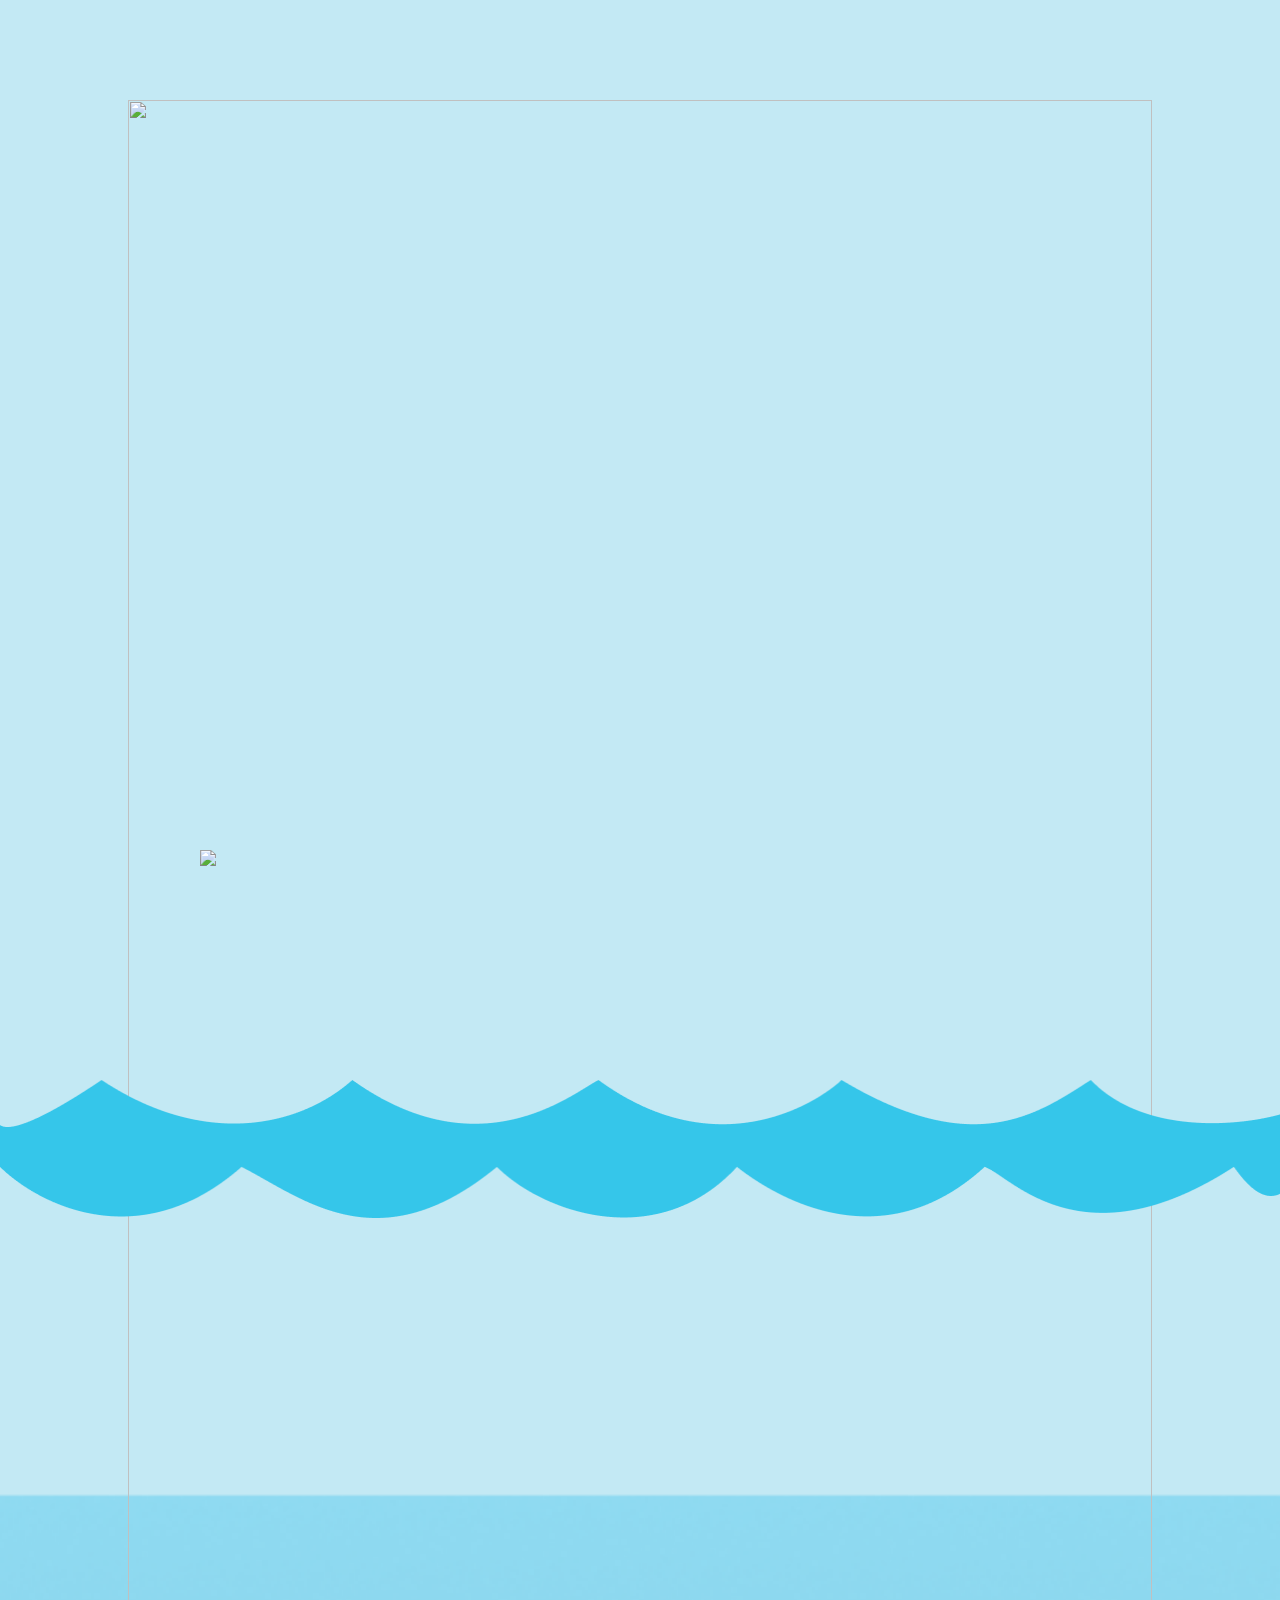
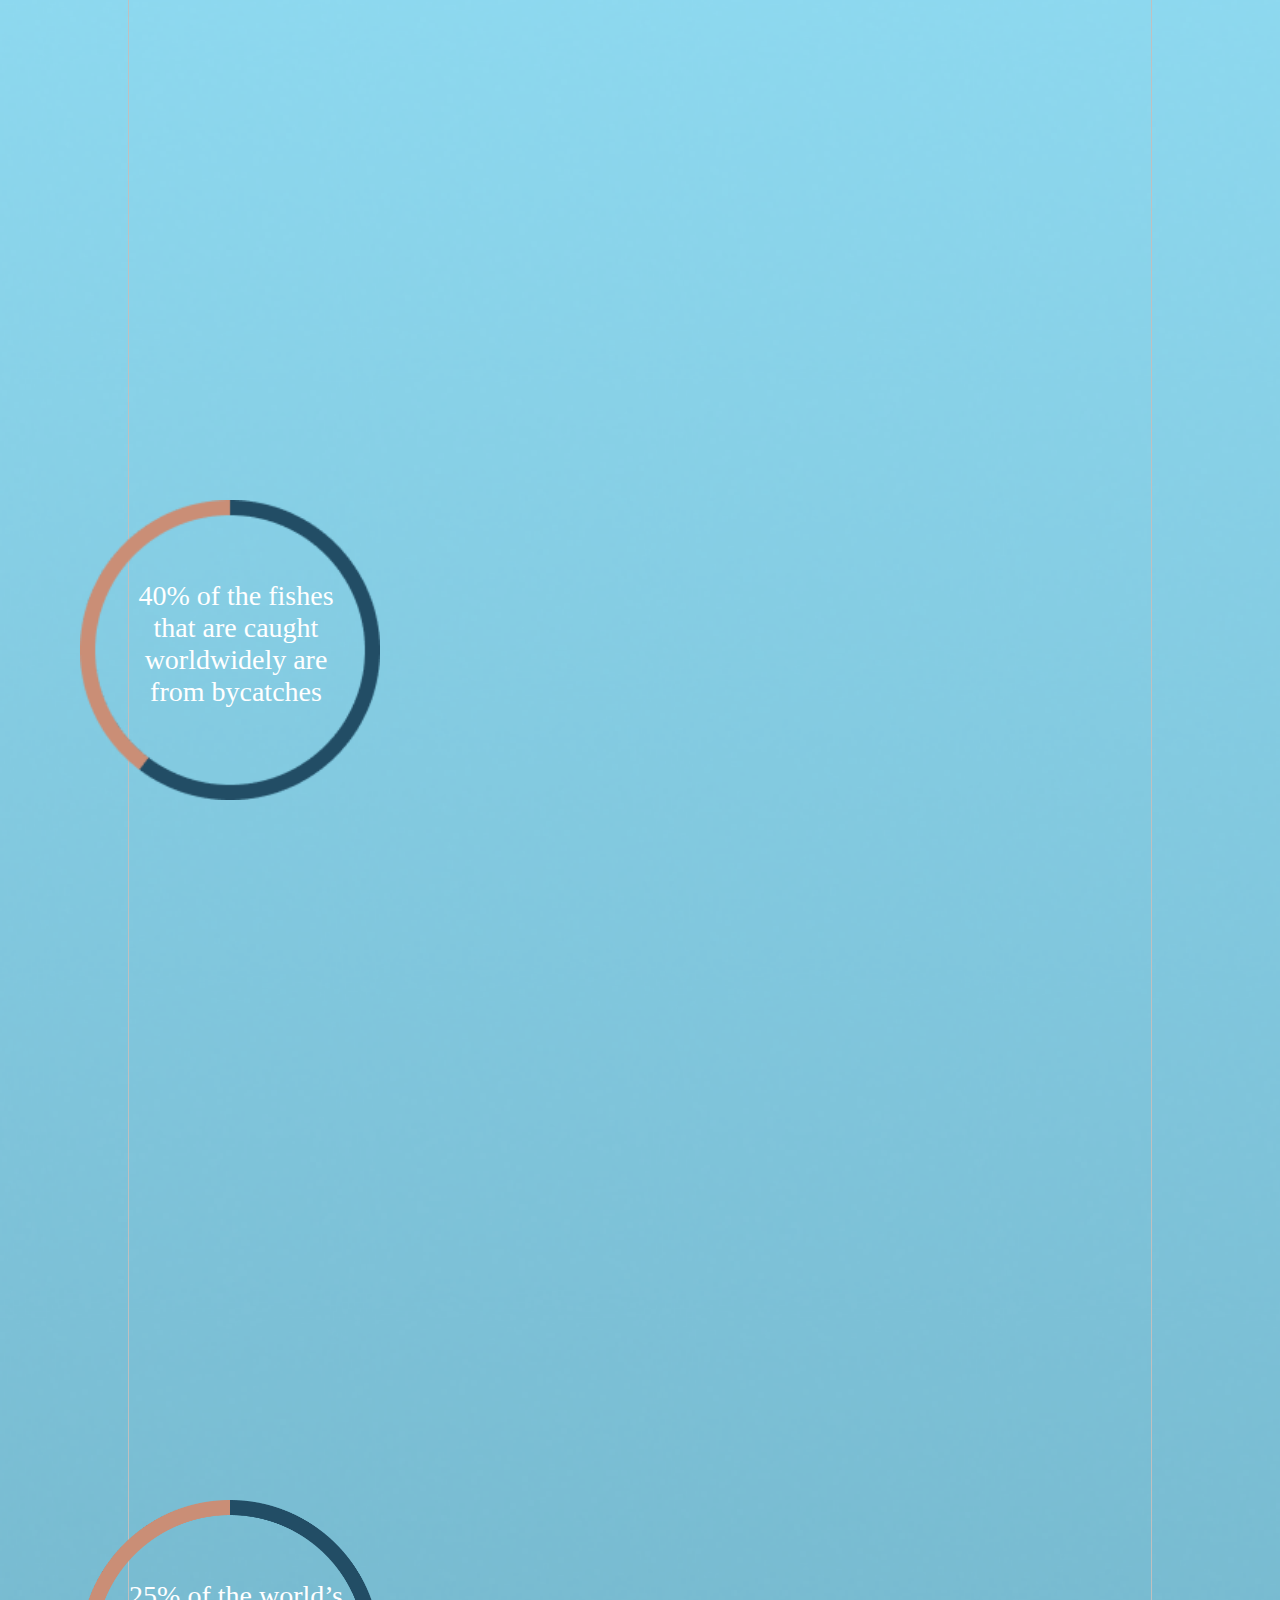
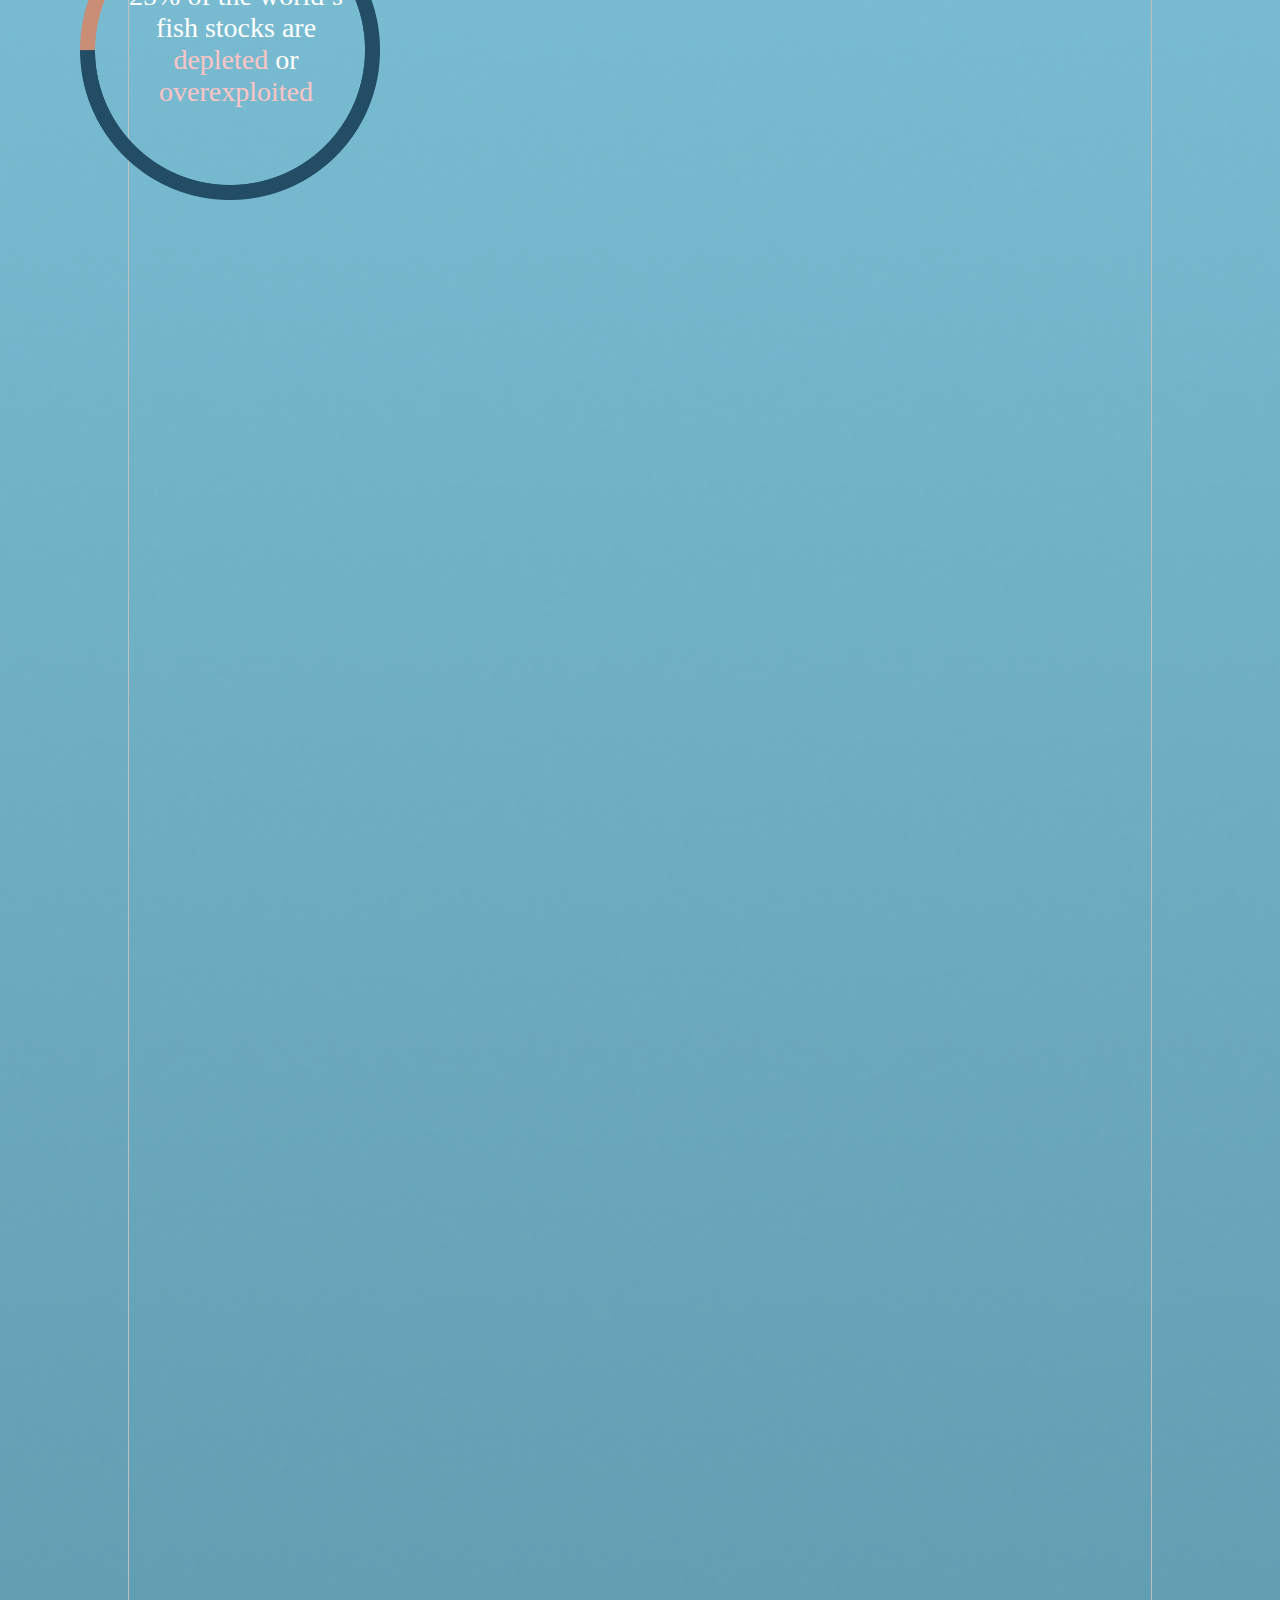
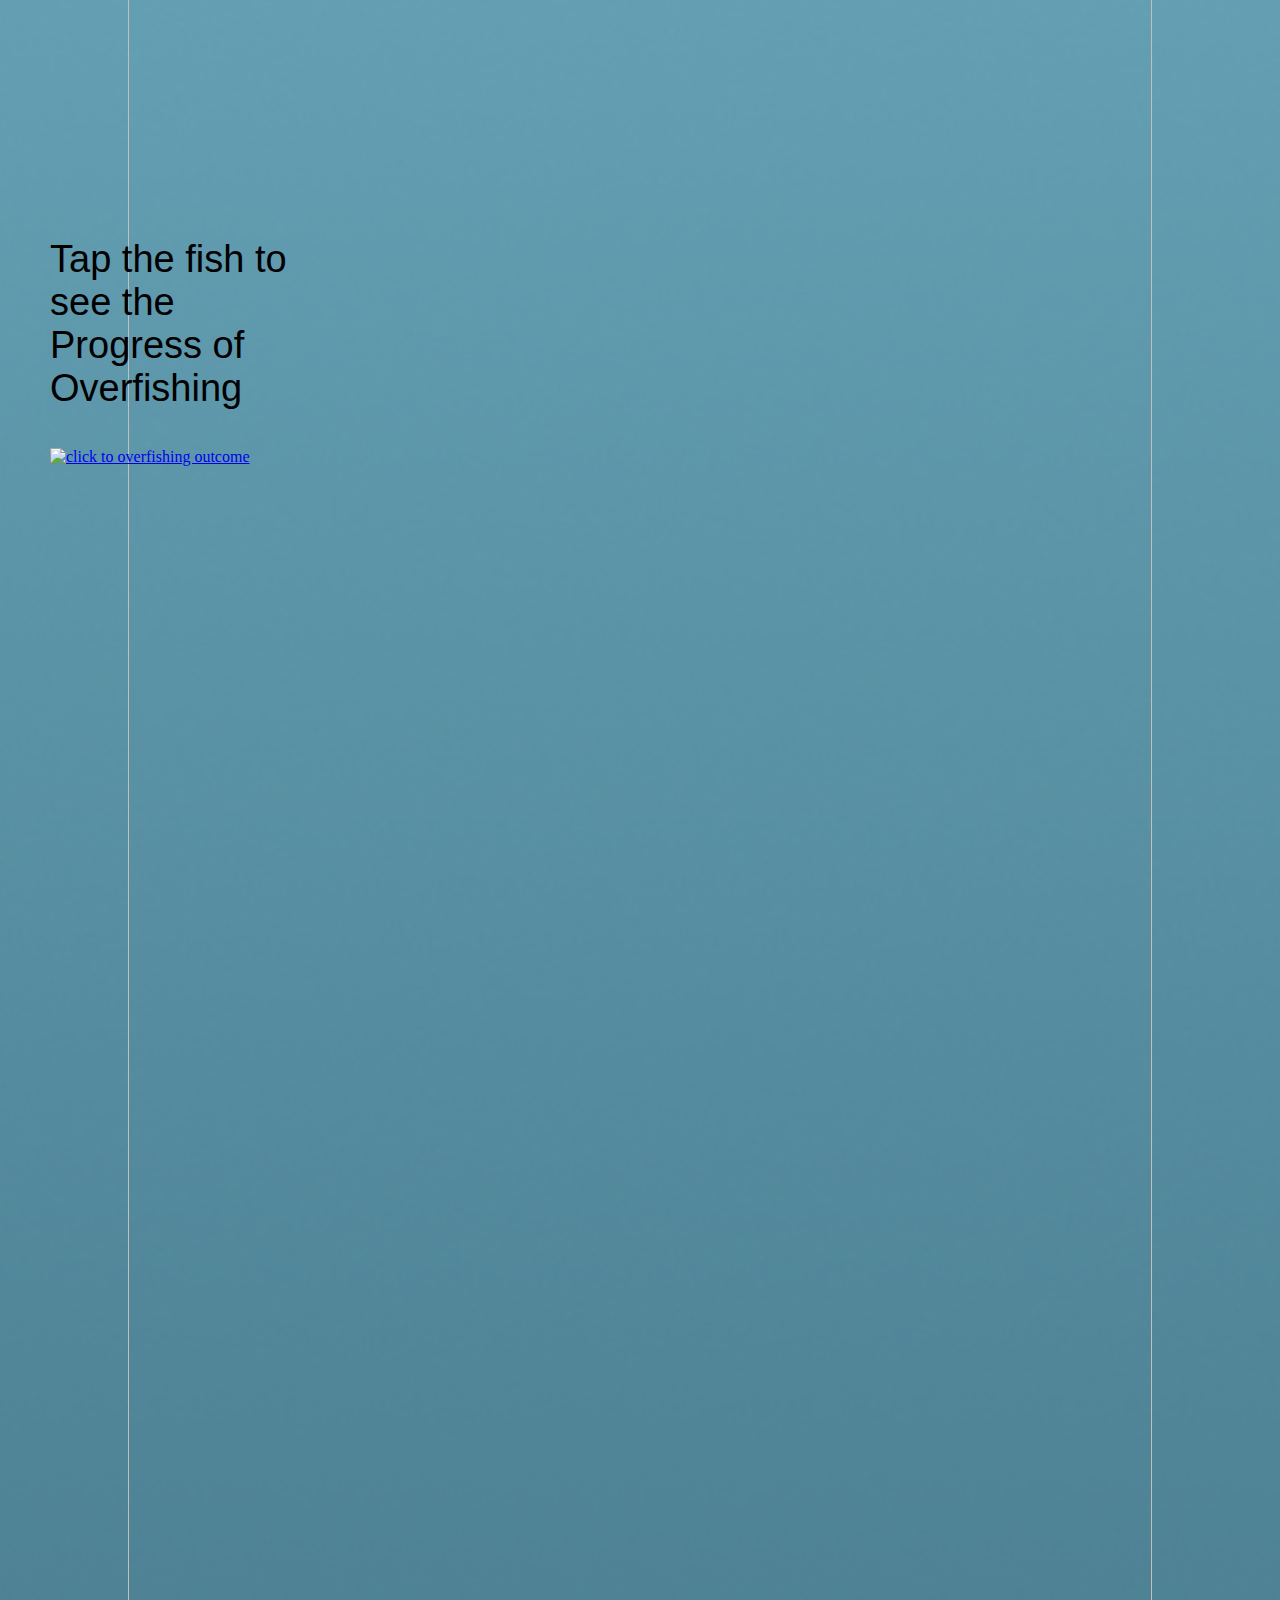
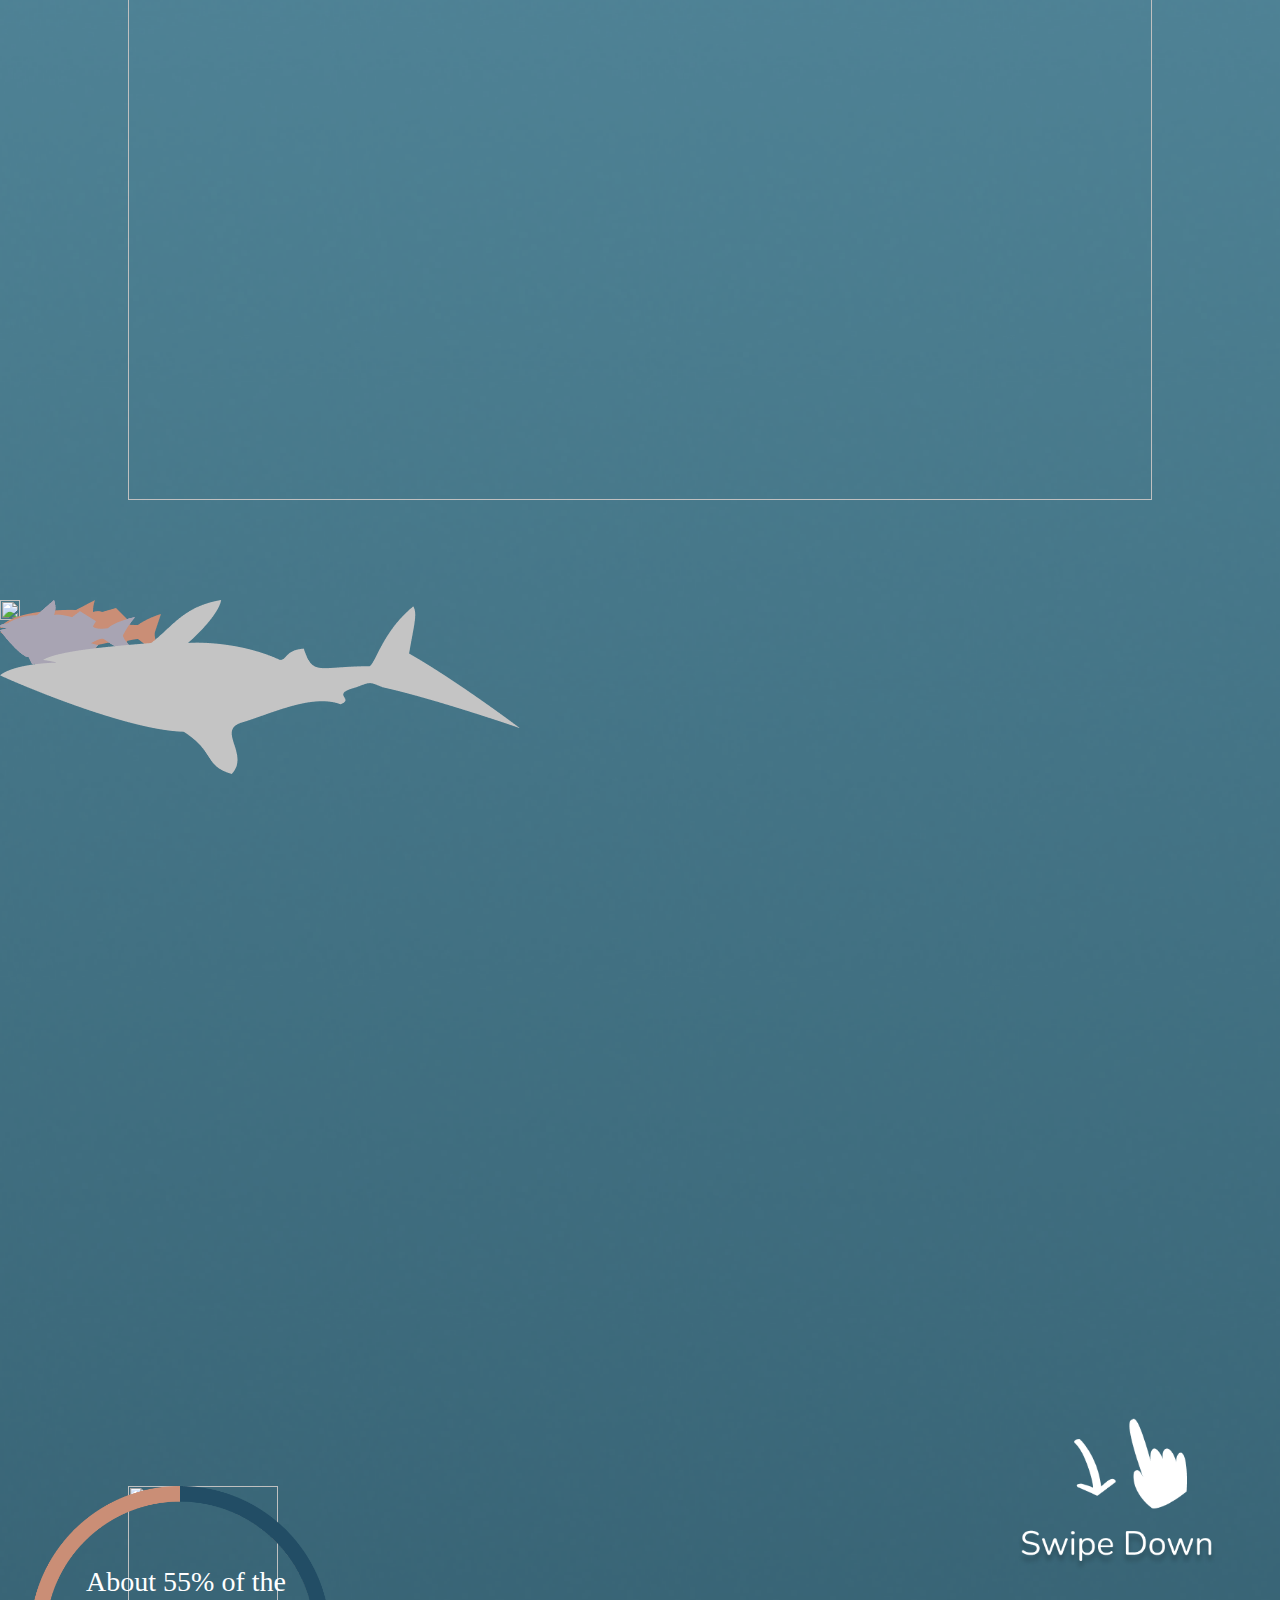
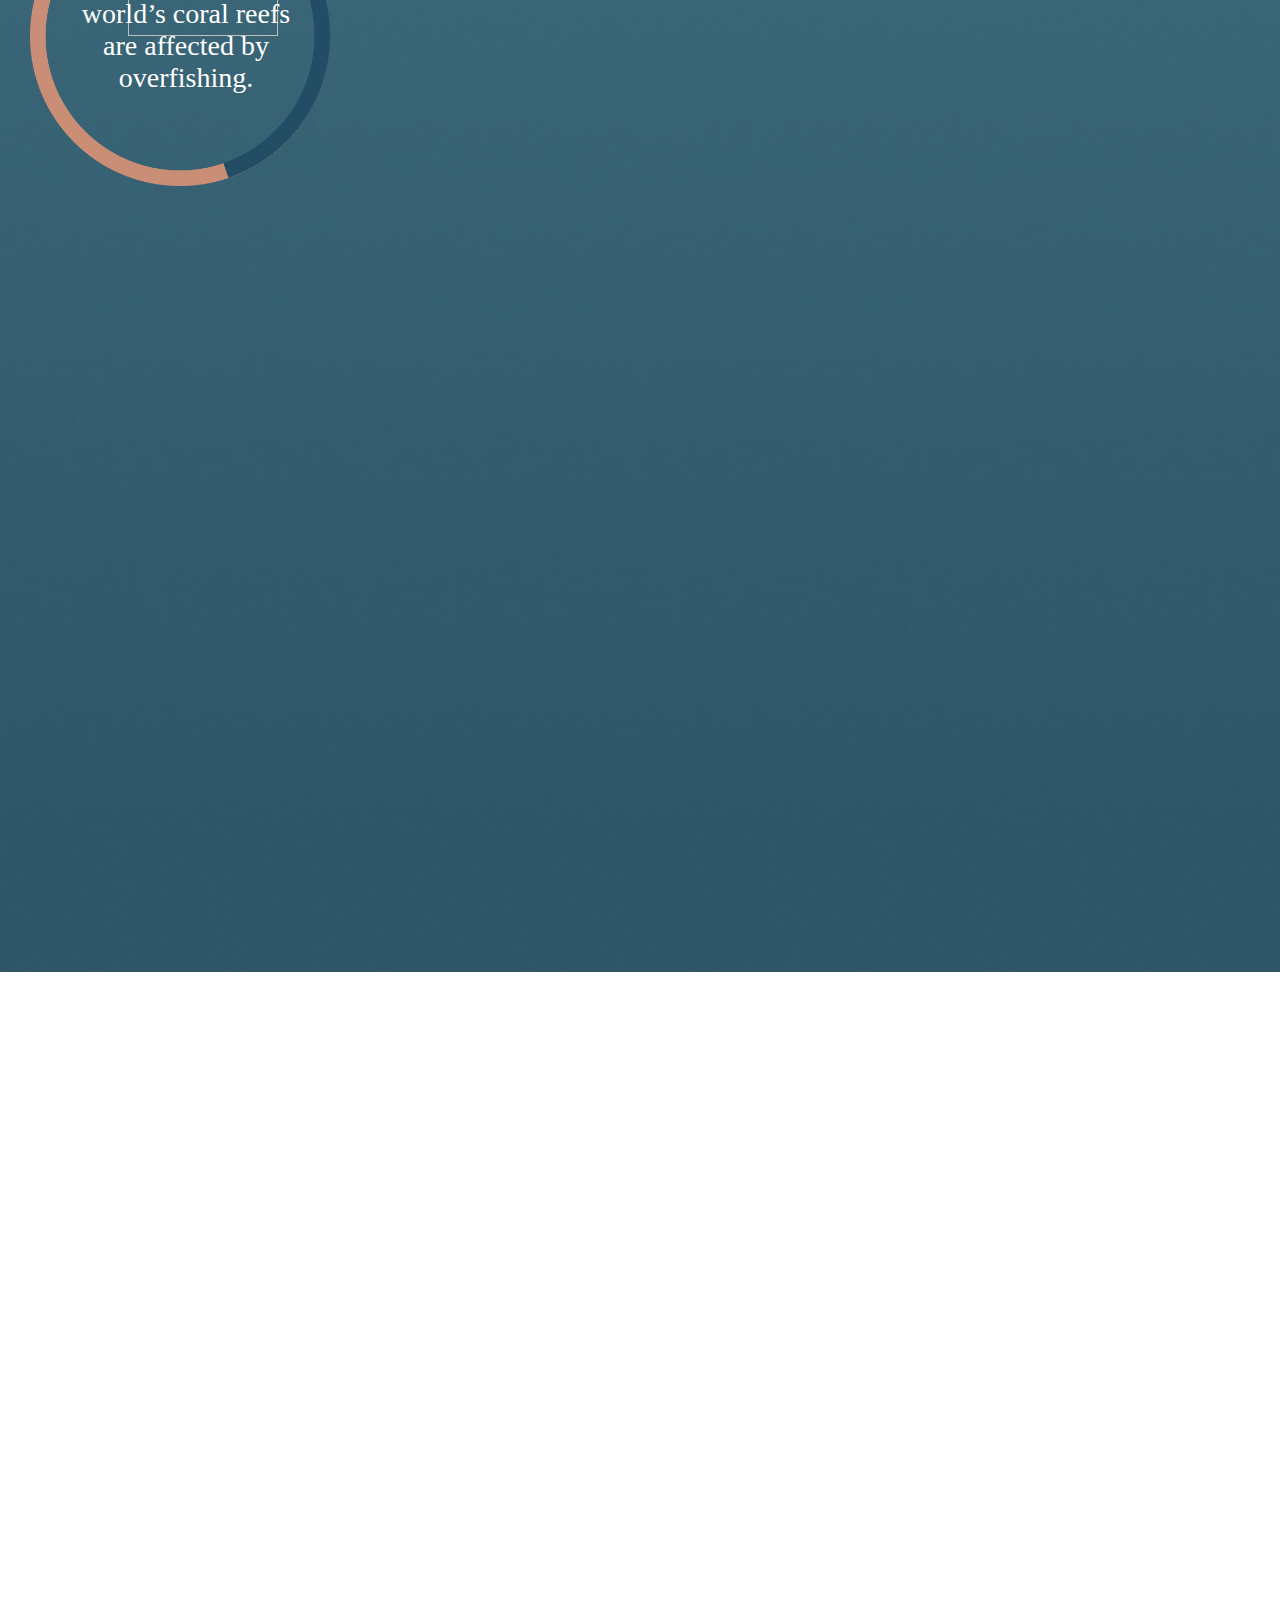
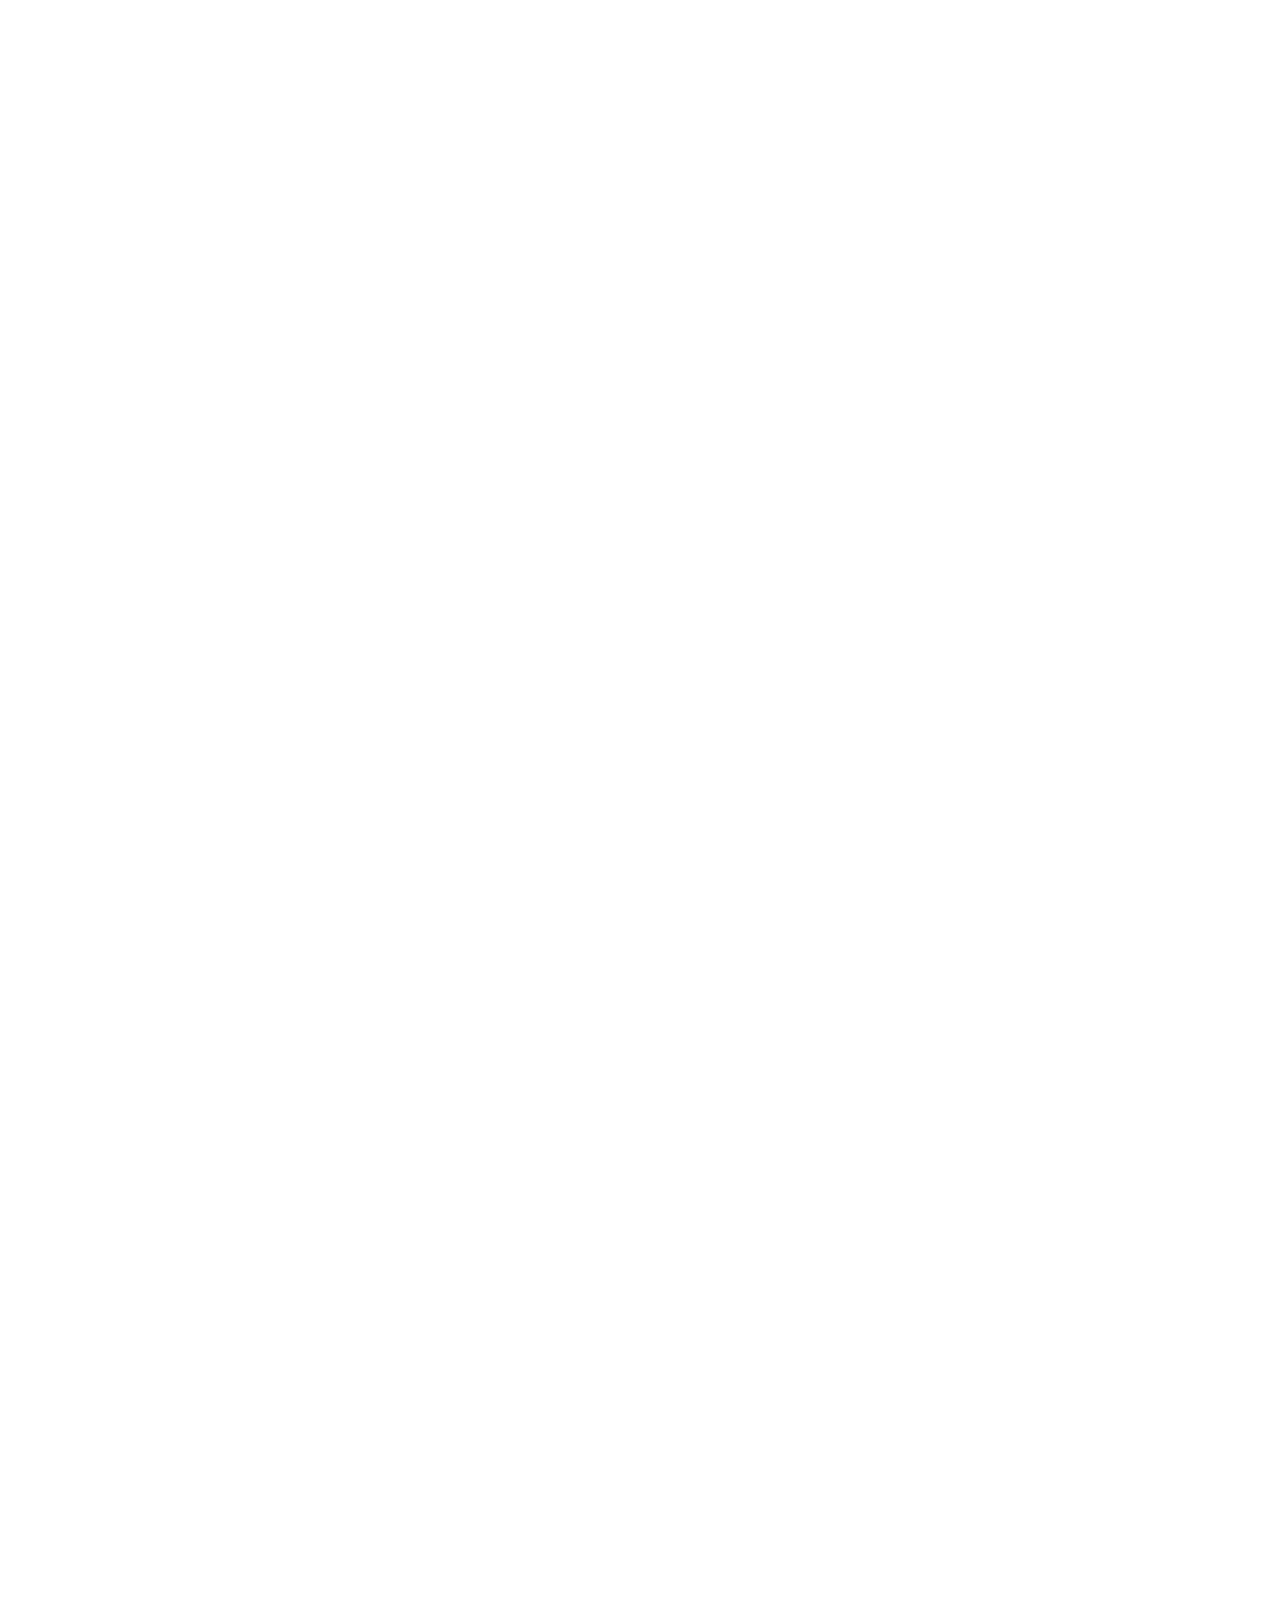
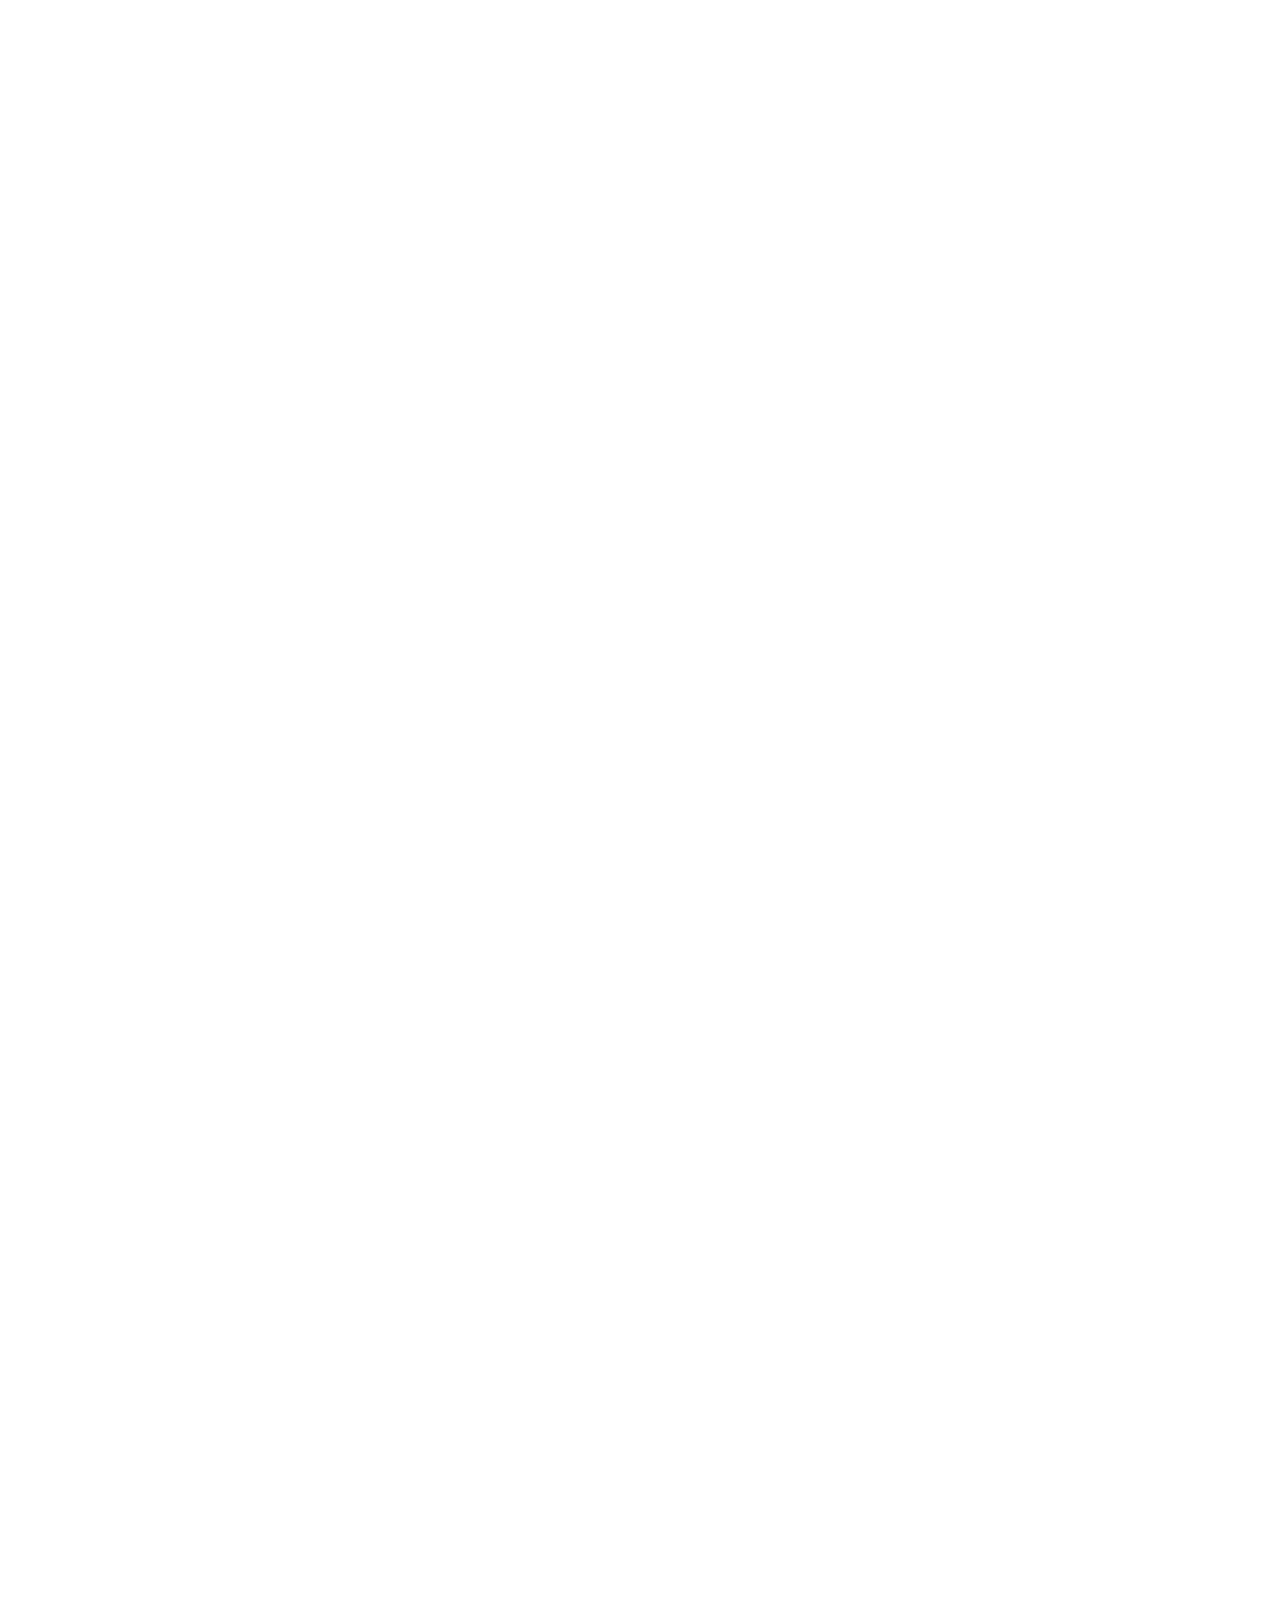
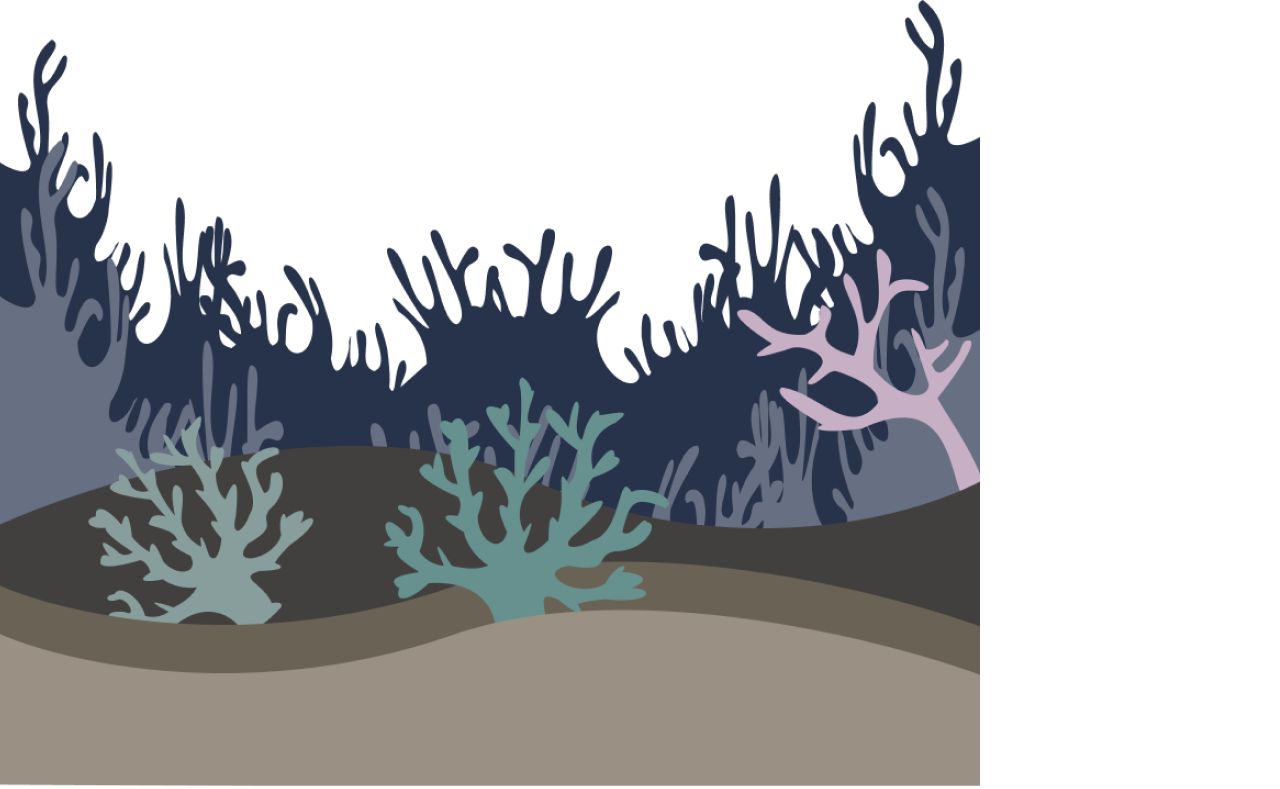
==== dcd_infographics/newpage.html @ 914a6a59 "Fix the position and animation" ====
<html>
    <head>
        <title>Working Dirty</title>
        <script src="comps/bannerresult.js"></script>
        <script src="comps/clouds.js"></script>               
        <script src="comps/boat.js"></script>
        <script src="comps/waves.js"></script>
        <script src="comps/fish.js"></script>
        <script src="comps/swipedown.js"></script>
        <script src="comps/piechart.js"></script>
        <script src="comps/destructiveFishing.js"></script>
        <link rel="stylesheet" href="./dead.css">
        <style>


        </style>
</head>

<body>

    <div id="fishbutton">
        <p>Tap the fish to see the Progress of Overfishing</p>
        <a href="/index.html">
        <img alt="click to overfishing outcome" src="img/tapfish2.png" ></a>
    </div>


    <div id="title">
        <the-bannerresult
        img="img/Banner_outcome.png"
        ></the-bannerresult>
    </div>

    <div id="clouds">
        <the-clouds
        img1="img/Cloud_01.png"
        img2="img/Cloud_02.png"
        ></the-clouds>
    </div>

    <div id="waves">
        <the-waves
        img="img/Waves.png"
        ></the-waves>
    </div>

    <div id="fishing_boat">
        <the-boat
        img="img/FishingBoat.png"
        ></the-boat>
    </div>

    <the-fish
        class="gray"
        id="gray"
        img="img/Fish_Gray.png"
    ></the-fish>
    <the-fish
        class="gray2"
        id="gray2"
        img="img/Fish_Gray.png"
    ></the-fish>
    <the-fish
        class="orange"
        id="orange"
        img="img/Fish_Orange.png"
    ></the-fish>
    <the-fish
        class="gray3"
        id="gray3"
        img="img/Fish_Gray.png"
    ></the-fish>
    <the-fish
        class="shark"
        id="shark"
        img="img/Shark_Big.png"
    ></the-fish>
    <coral-healthy id="coral1">
        <img src="img/Coral_dead.png" alt="coral2">
    </coral-healthy>
    
    <div id="swipedown">
        <the-swipedown
        img="img/Swipedown.png"
        ></the-swipedown>
    </div>

    <div id="chart1">
        <the-piechart
        img="img/piechart_25.png"
        text="25% 
        of the world’s fish stocks are <span>depleted</span> or <span>overexploited</span>"
        ></the-piechart>
    </div>

    <div id="chart2">
        <the-piechart
        img="img/piechart_40.png"
        text="40% 
        of the fishes that 
        are caught worldwidely are from bycatches"
        ></the-piechart>
    </div>

    <div id="chart3">
        <the-piechart
        img="img/piechart_55.png"
        text="About 55% 
        of the world’s coral reefs are affected by overfishing."
        ></the-piechart>
    </div>

    <div id="destruct_ex">
        <the-destruct
        img="img/cyanide_drawing.png"
        ></the-destruct>
    </div>


    
</body>

</html>
---- dcd_infographics/dead.css ----
body {
    margin:0;
    background-image: url('img/background_dirty.png');
    background-size:100%;
    background-repeat: no-repeat;
    height: 6800px;
    display: block;
}

#fishbutton {
    position: absolute;
    top:5000px;
    left:50px;
    display:block;
    height:300px;
    width:240px;
}

#fishbutton > p {
    font-family: 'Open Sans', sans-serif;
    font-size:38px;
    width:238px;
}

#coral1 {
    position: relative;
    top: 5800px;

}

the-fish {
    position: absolute;  
}

#gray {
    position: absolute;
    transform: none;
    animation: topBottom 6s linear;
    animation-direction: alternate;
    transform: scaleY(-1);
    animation-fill-mode: forwards;
}
@keyframes topBottom {
    from {left:130px; top:1000px;}
    to {left: 130px; top: 1700px;}
    
}

#gray2 {
    position: absolute;
    transform: none;
    animation: topBottom2 6s linear;
    animation-direction: alternate;
    transform: scaleY(-1);
    animation-fill-mode: forwards;
}

@keyframes topBottom2 {
    from {left:250px; top:1000px;}
    to {left: 500px; top: 1700px;}
}

#orange {
    position: absolute;
    transform: none;
    animation: topBottom3 6s linear;
    animation-direction: alternate;
    transform: scaleY(-1);
    animation-fill-mode: forwards;
}
@keyframes topBottom3 {
    from {left:450px; top:1000px;}
    to {left: 600px; top: 1400px;}
}

#gray3{
    position: absolute;
    transform: none;
    animation: topBottom4 6s linear;
    animation-direction: alternate;
    transform: scaleY(-1);
    animation-fill-mode: forwards;
}
@keyframes topBottom4  {
    from {left:150px; top:1000px;}
    to {left: 200px; top: 1400px;}
}

#shark {
    position: absolute;
    transform: none;
    animation: topBottom3 5s linear;
    animation-direction: alternate;
    transform: scaleY(-1);
    animation-fill-mode: forwards;
}
@keyframes topBottom3 {
    from {left:200px; top:1000px;}
    to {left: 250px; top: 1800px;}
}

#chart1 {
    position:absolute;
    top:3000px;
    left:50px;
}

#chart2 {
    position:absolute;
    top:2000px;
    left:50px;
}


#chart3 {
    position:absolute;
    /* top:2000px;
    left:50px; */
}
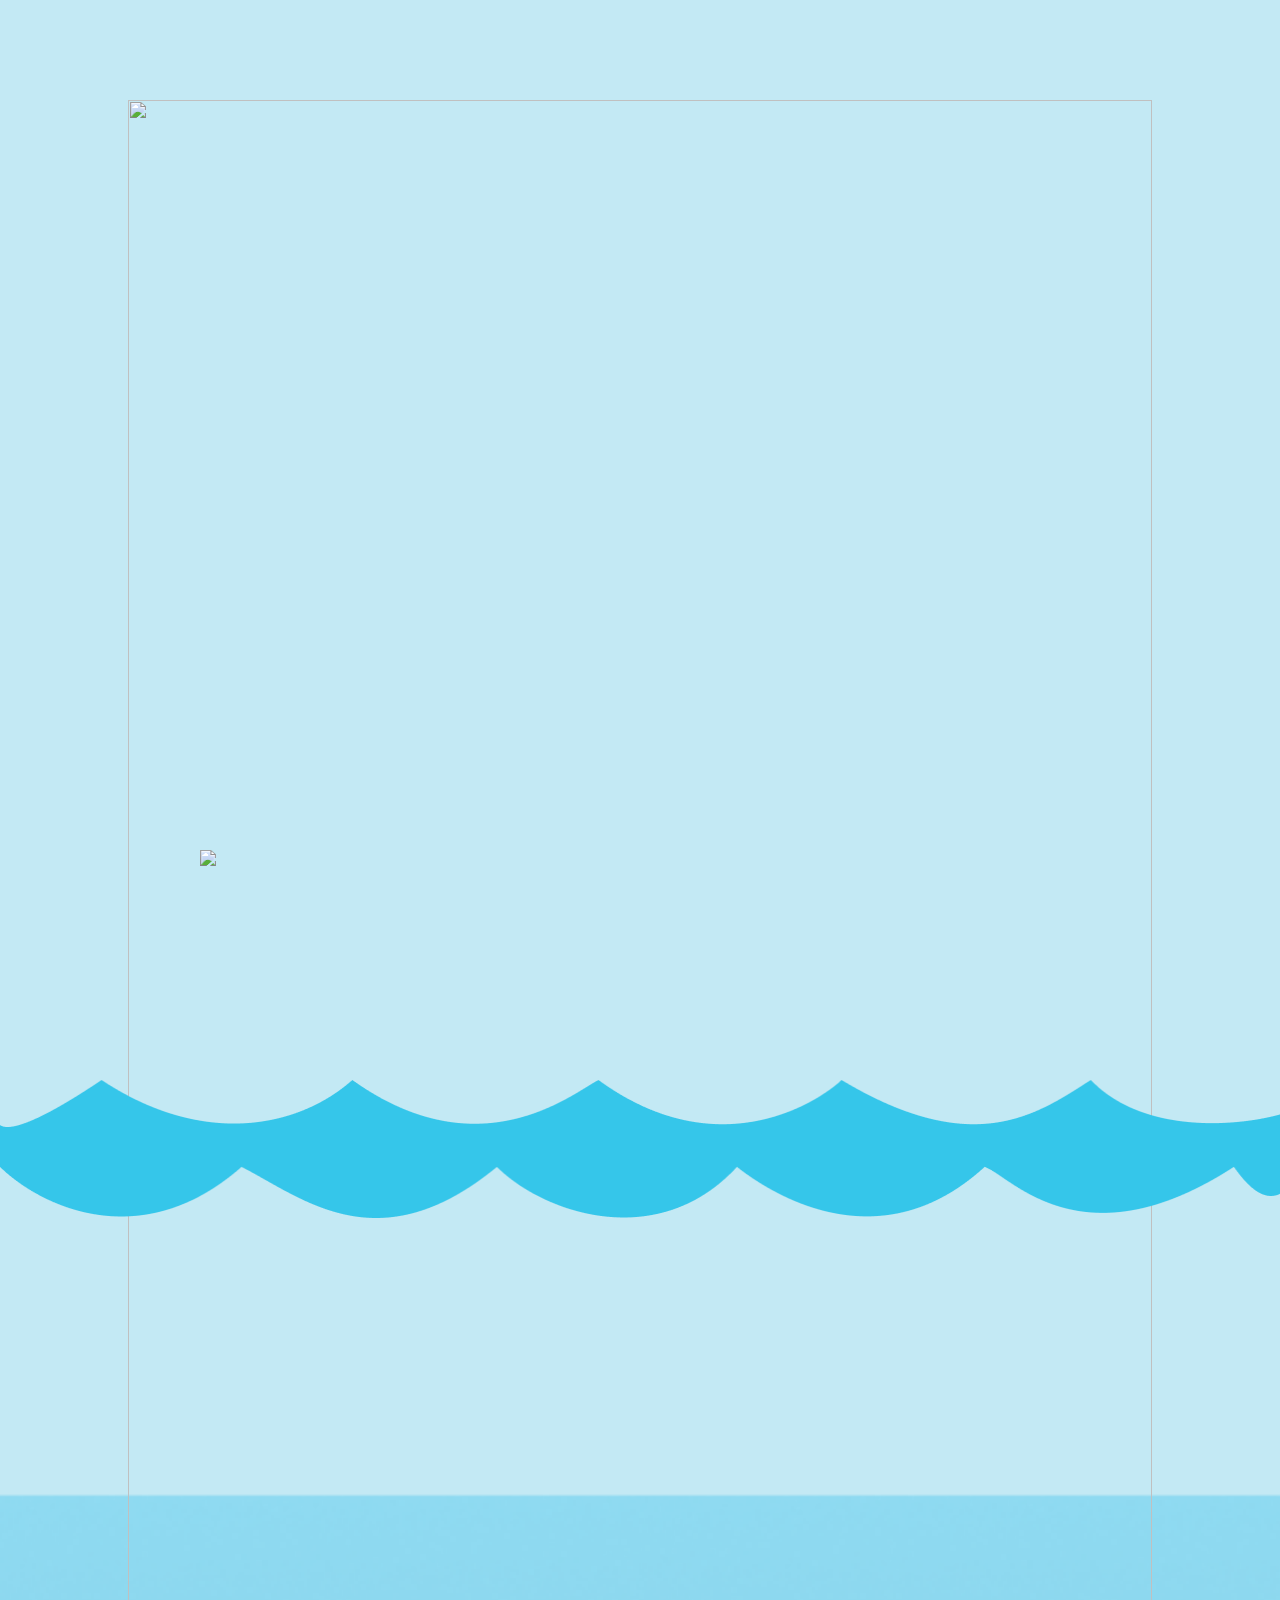
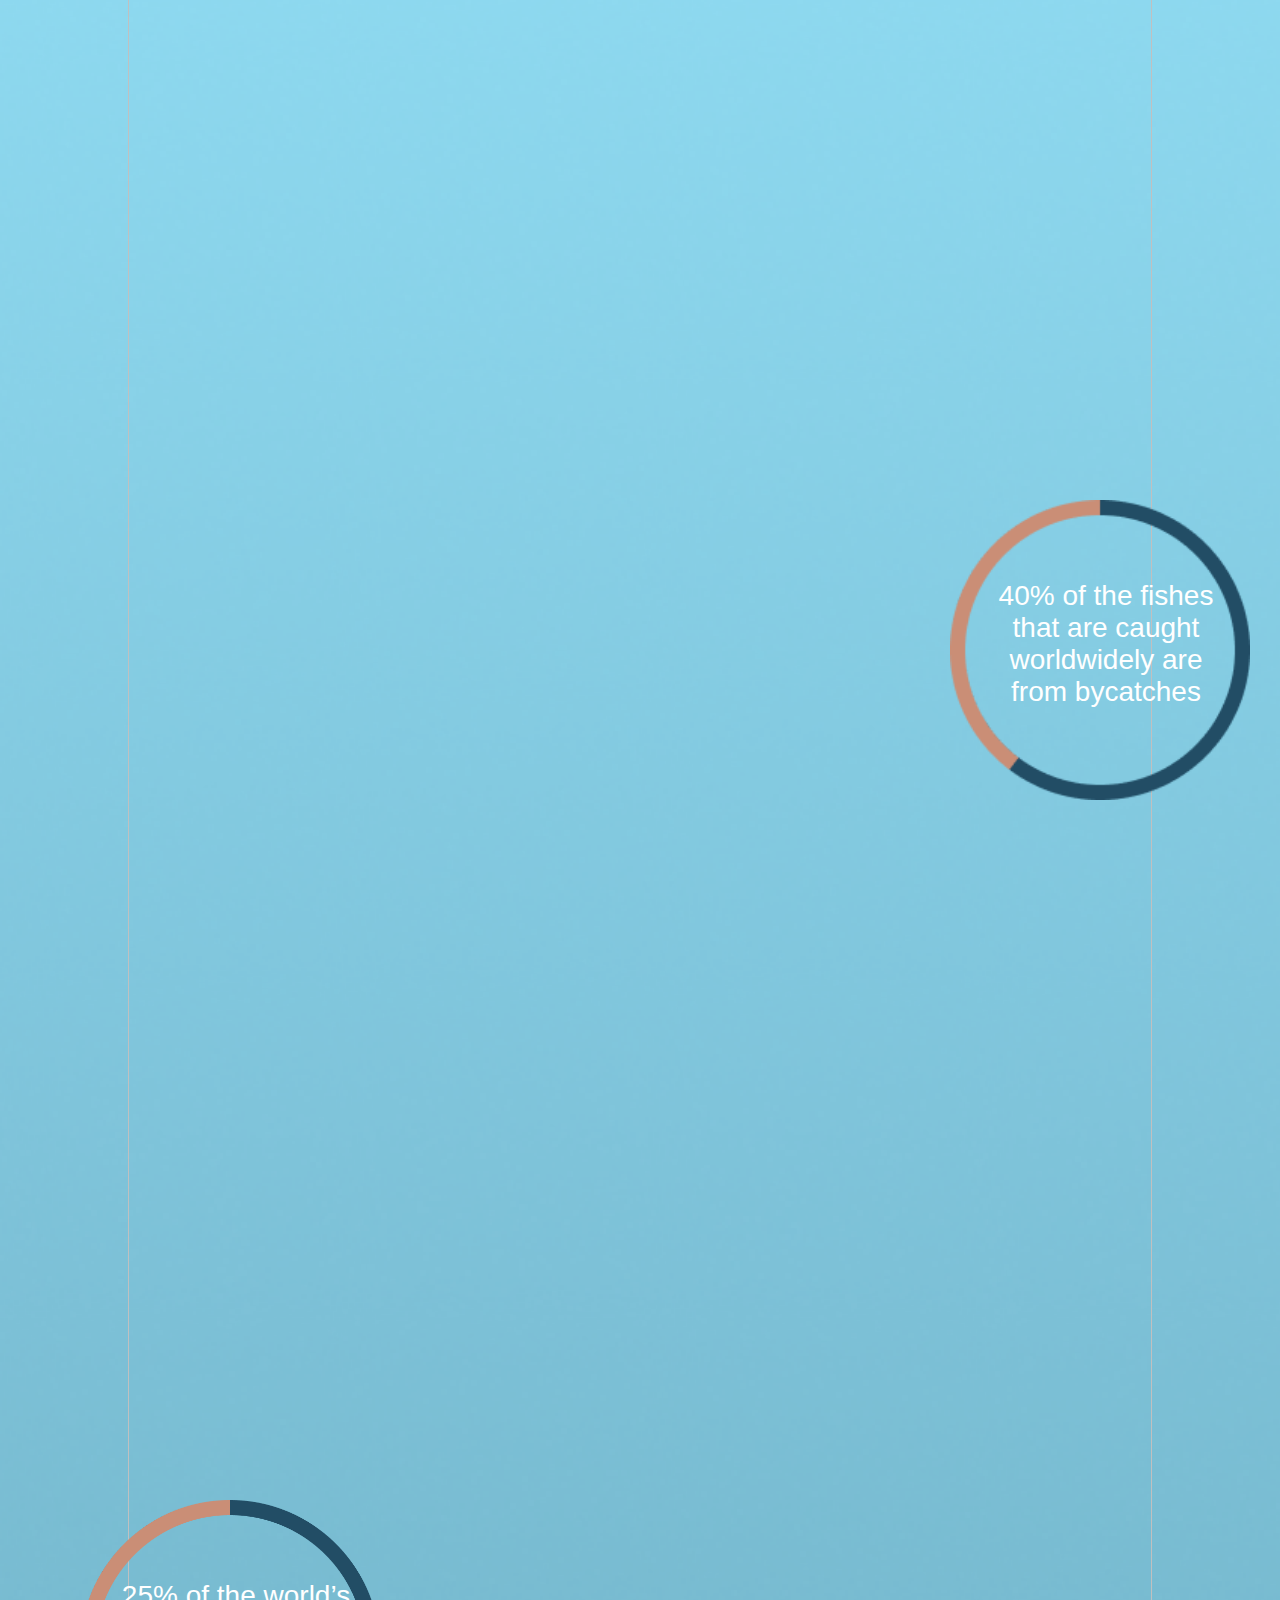
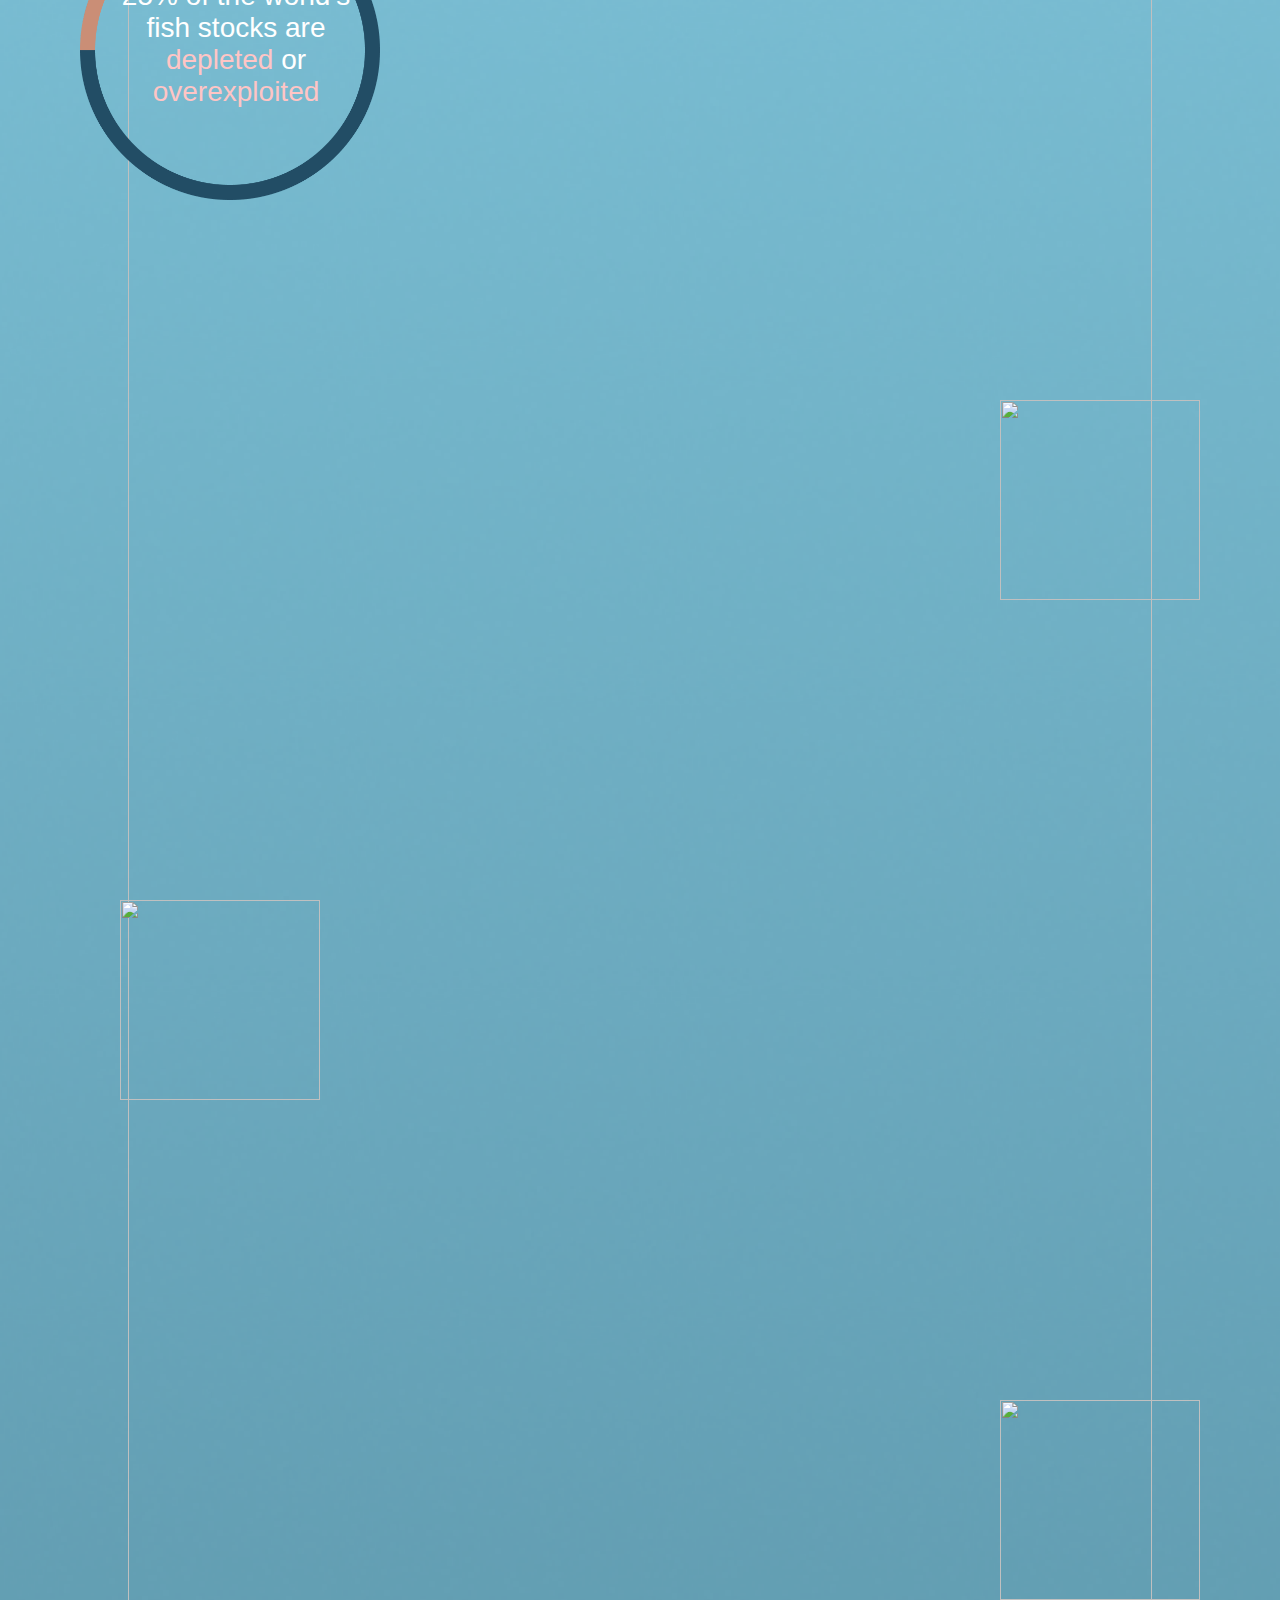
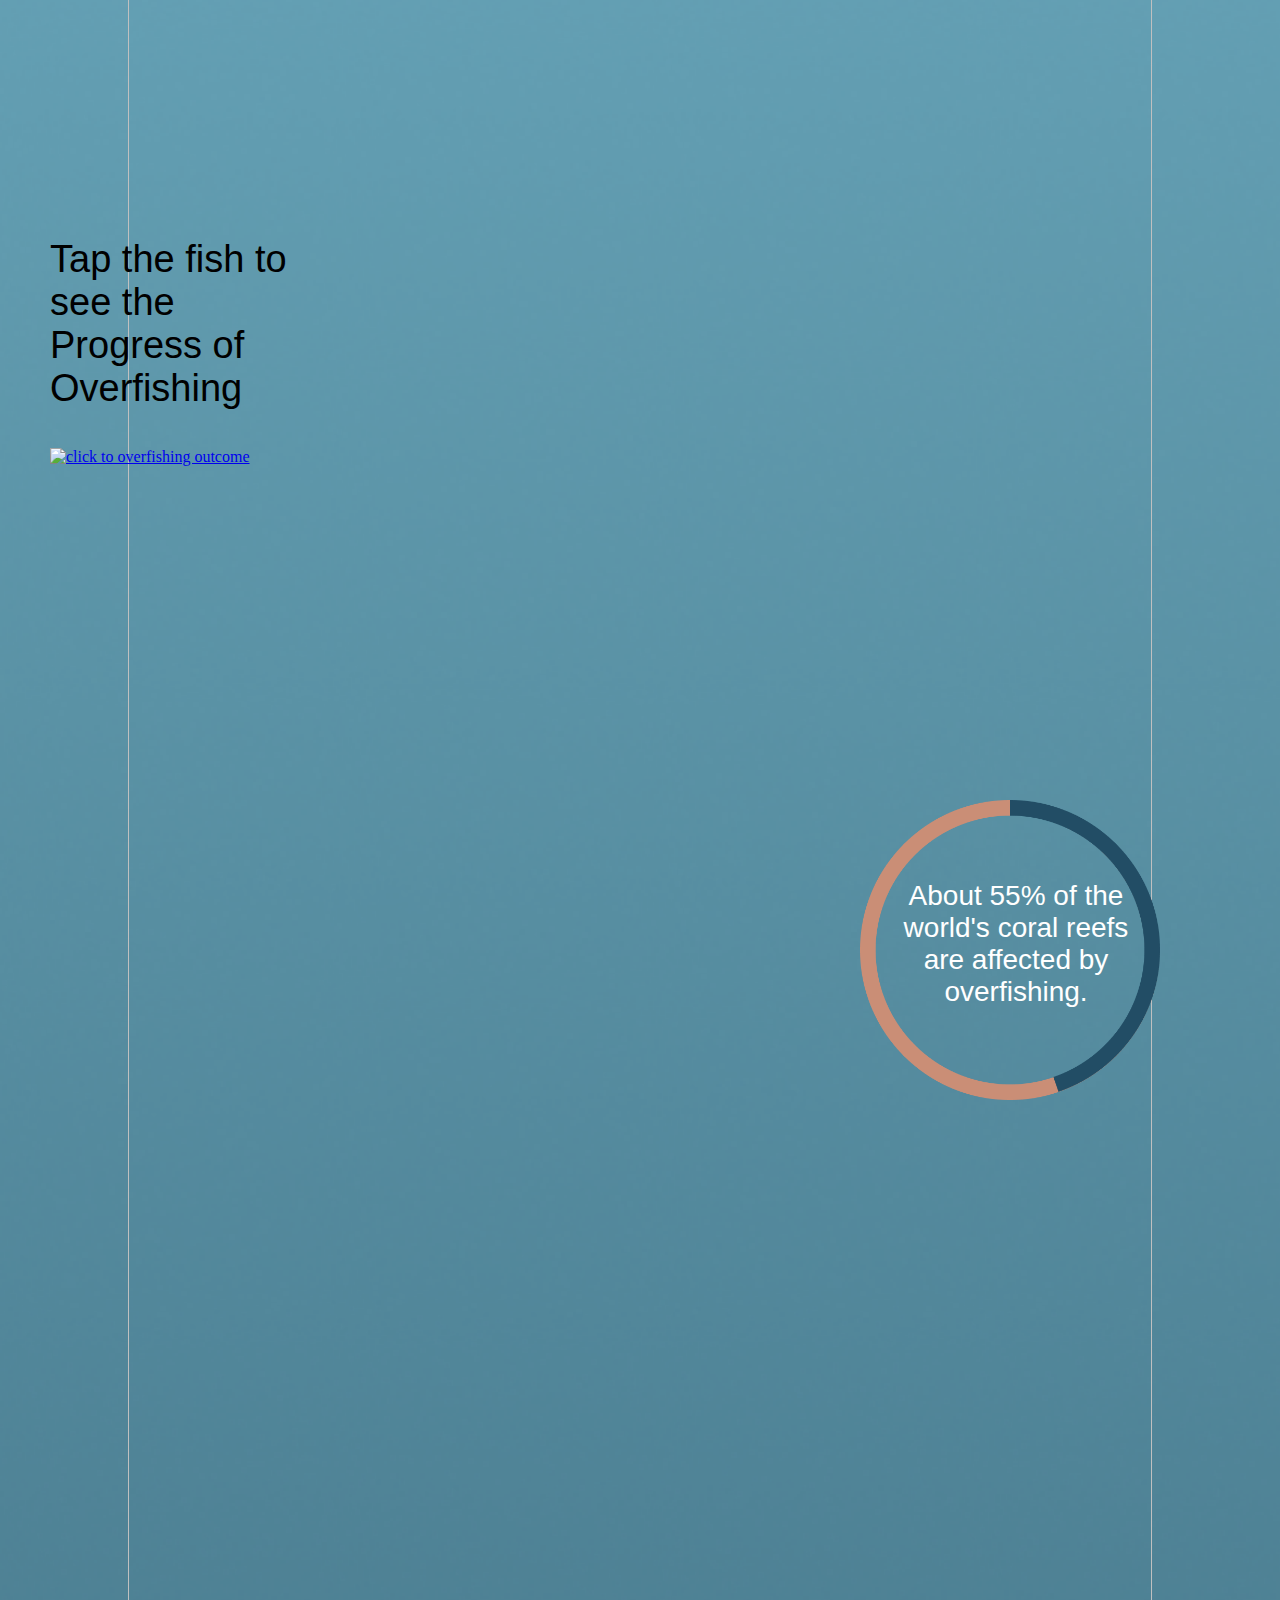
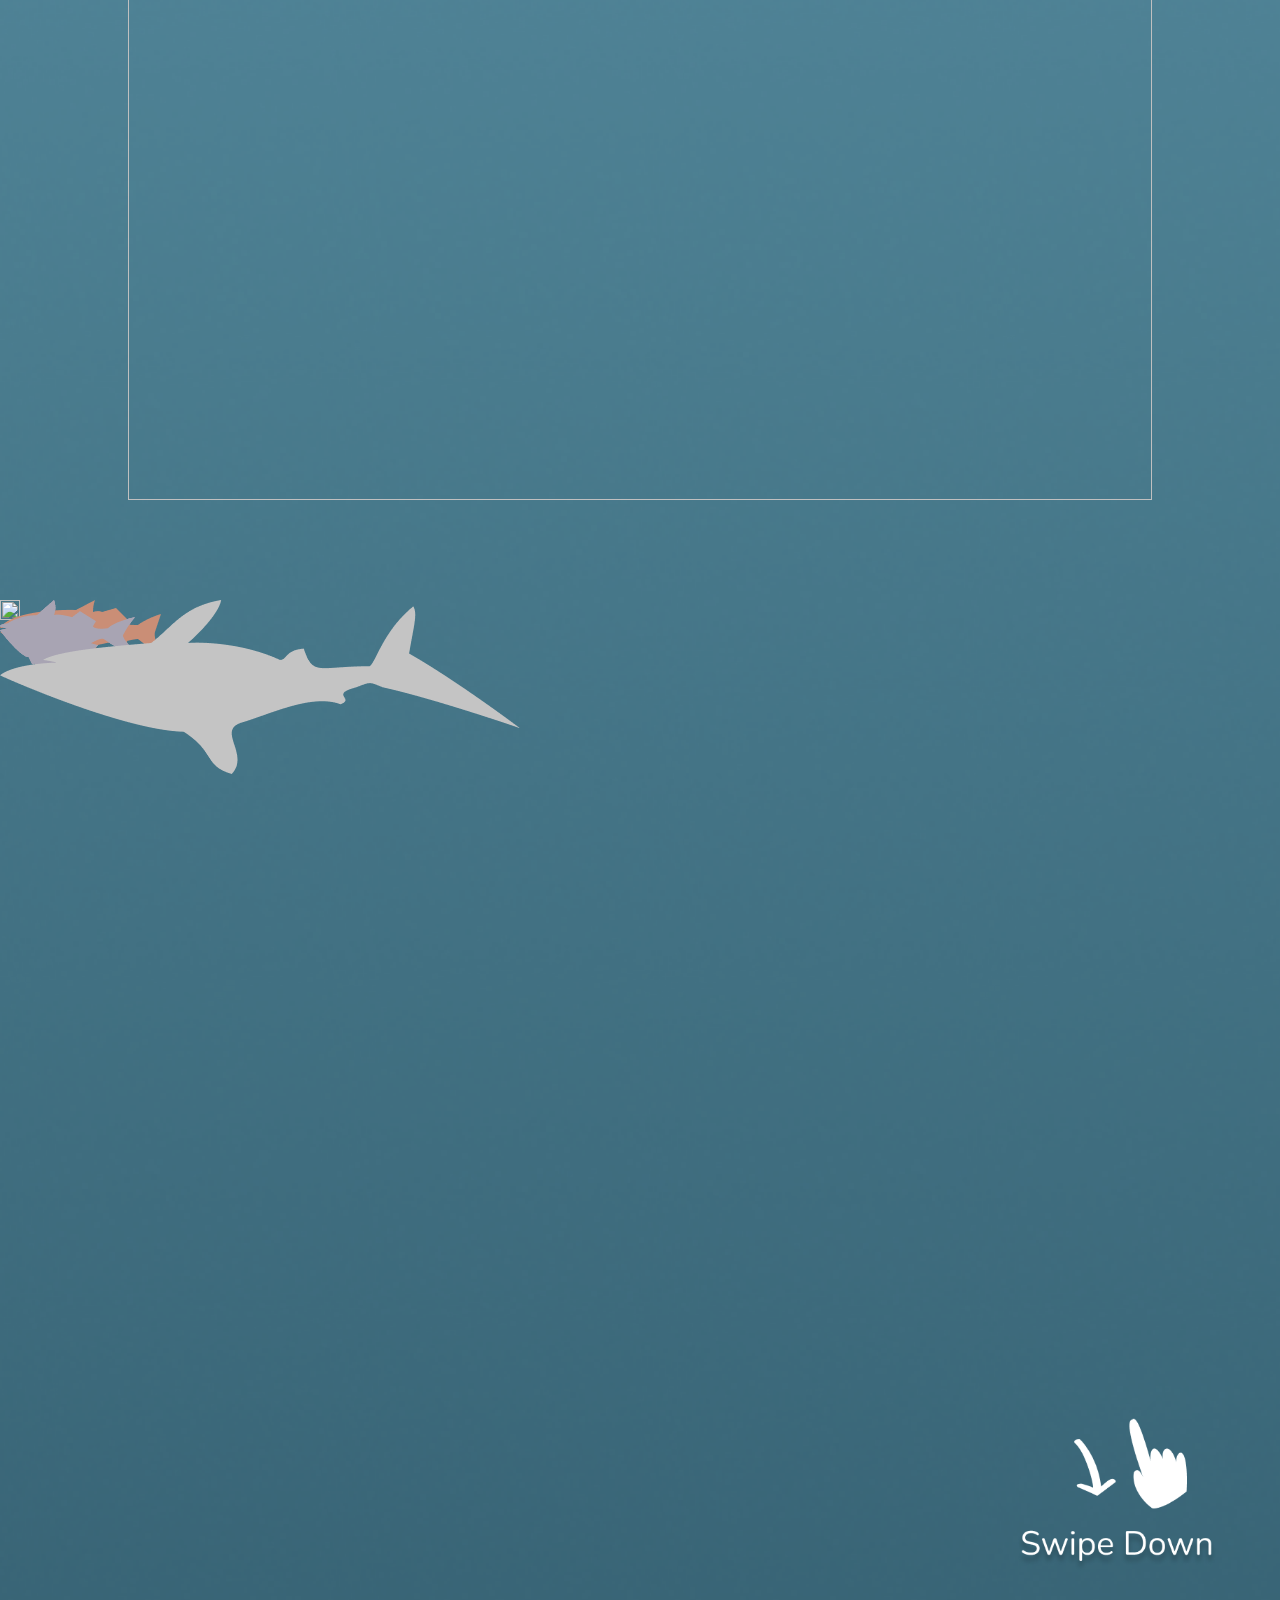
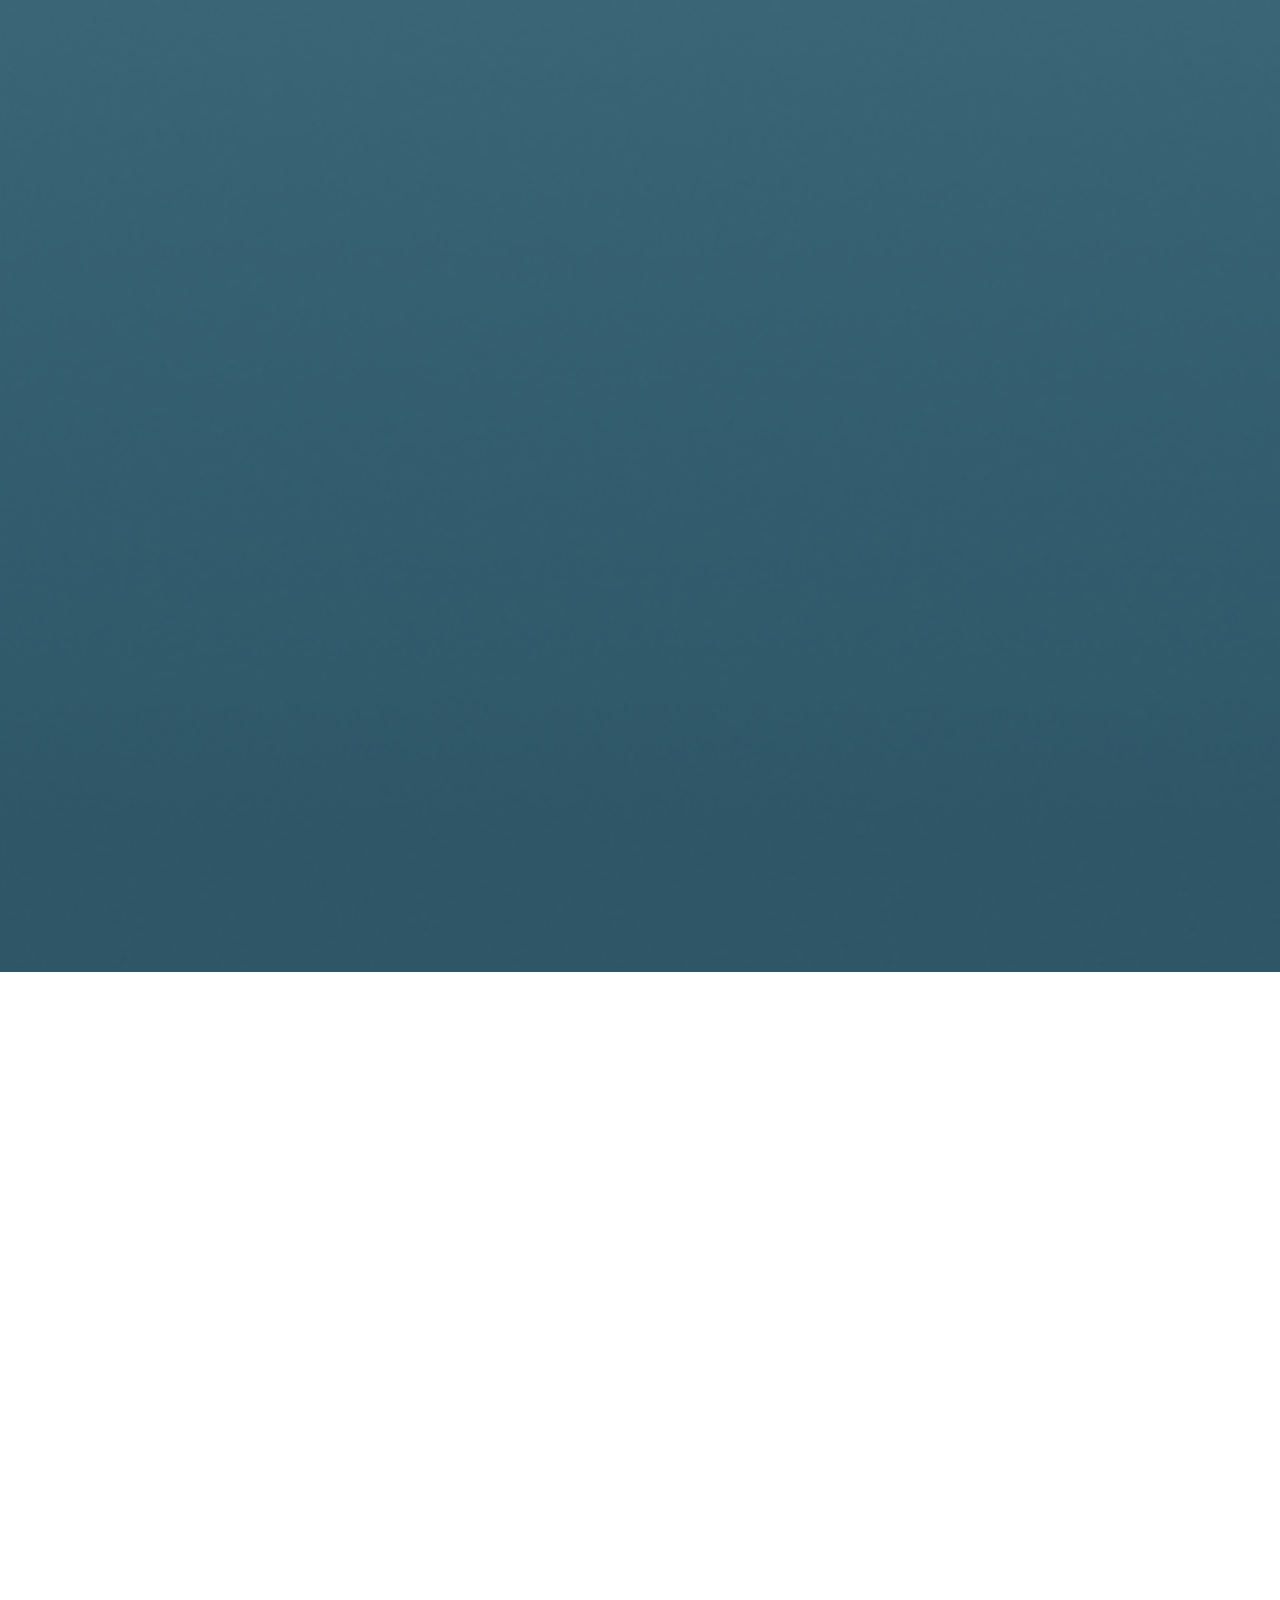
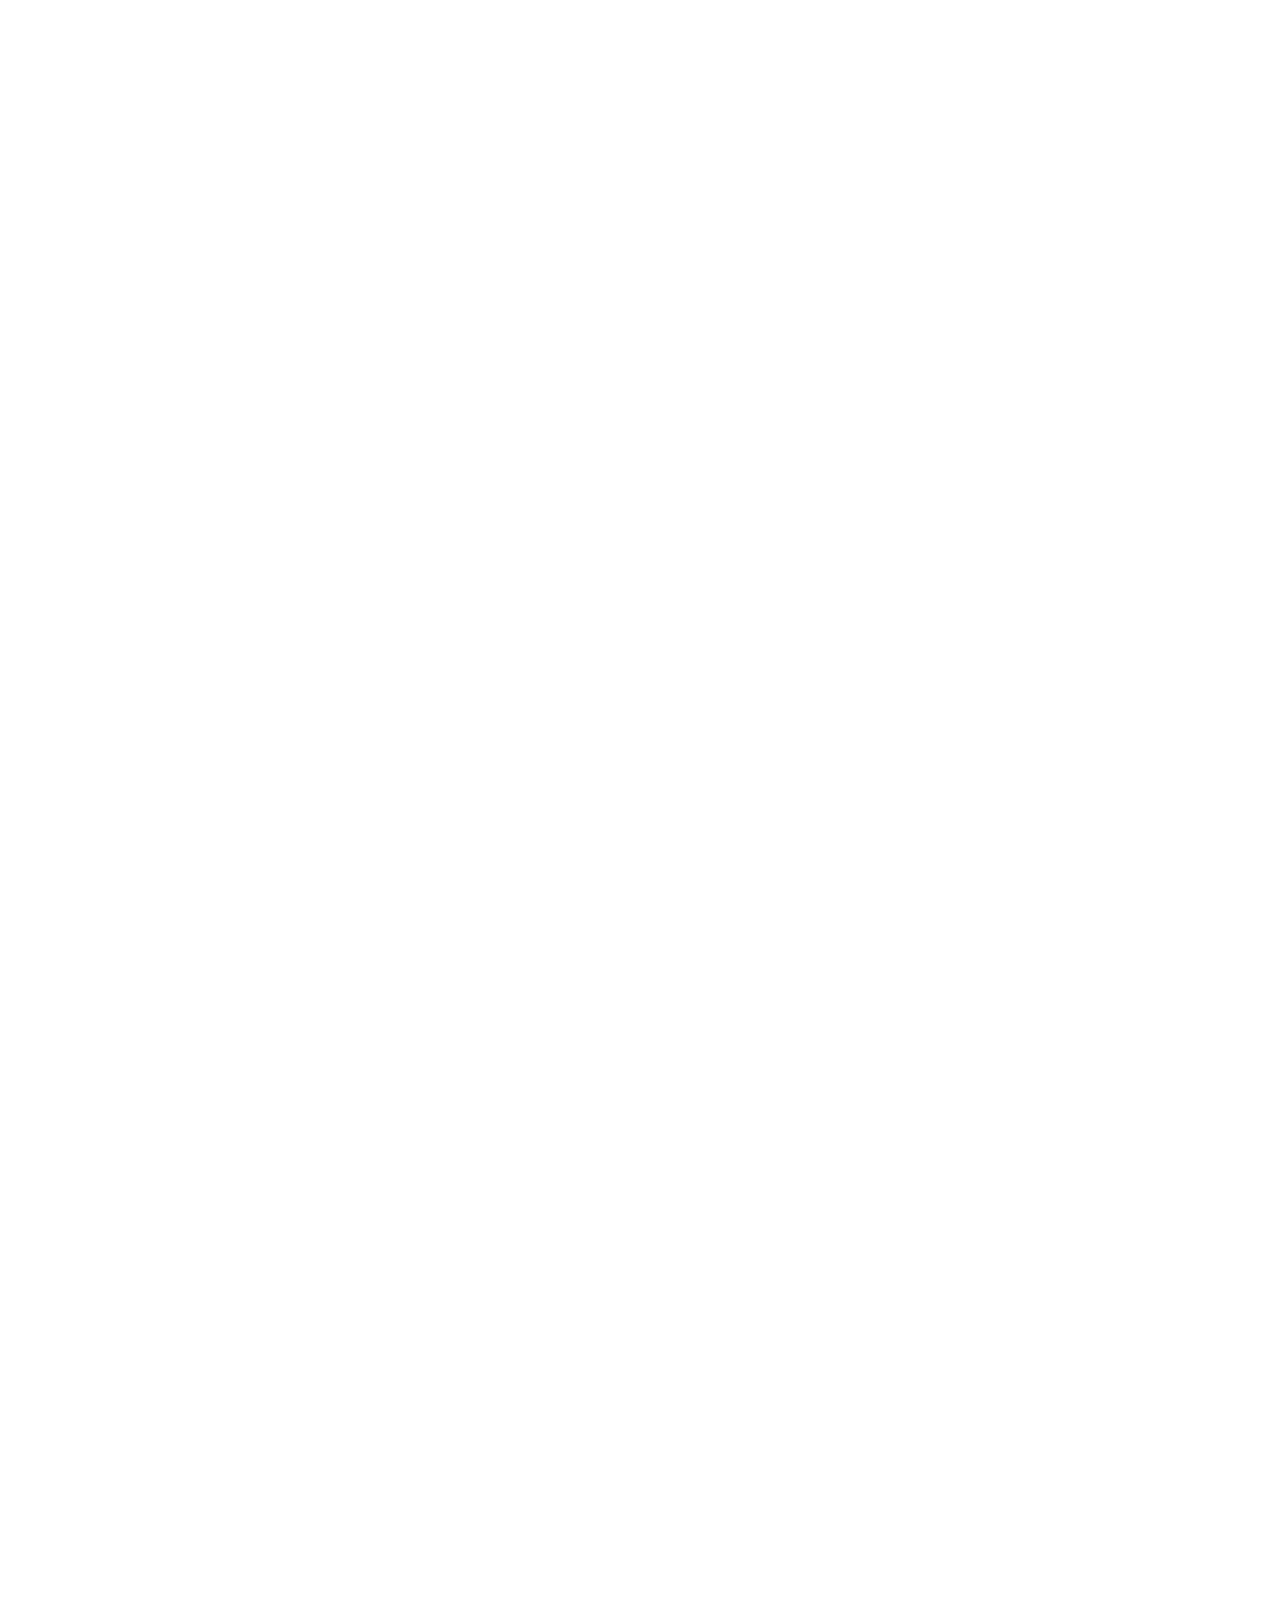
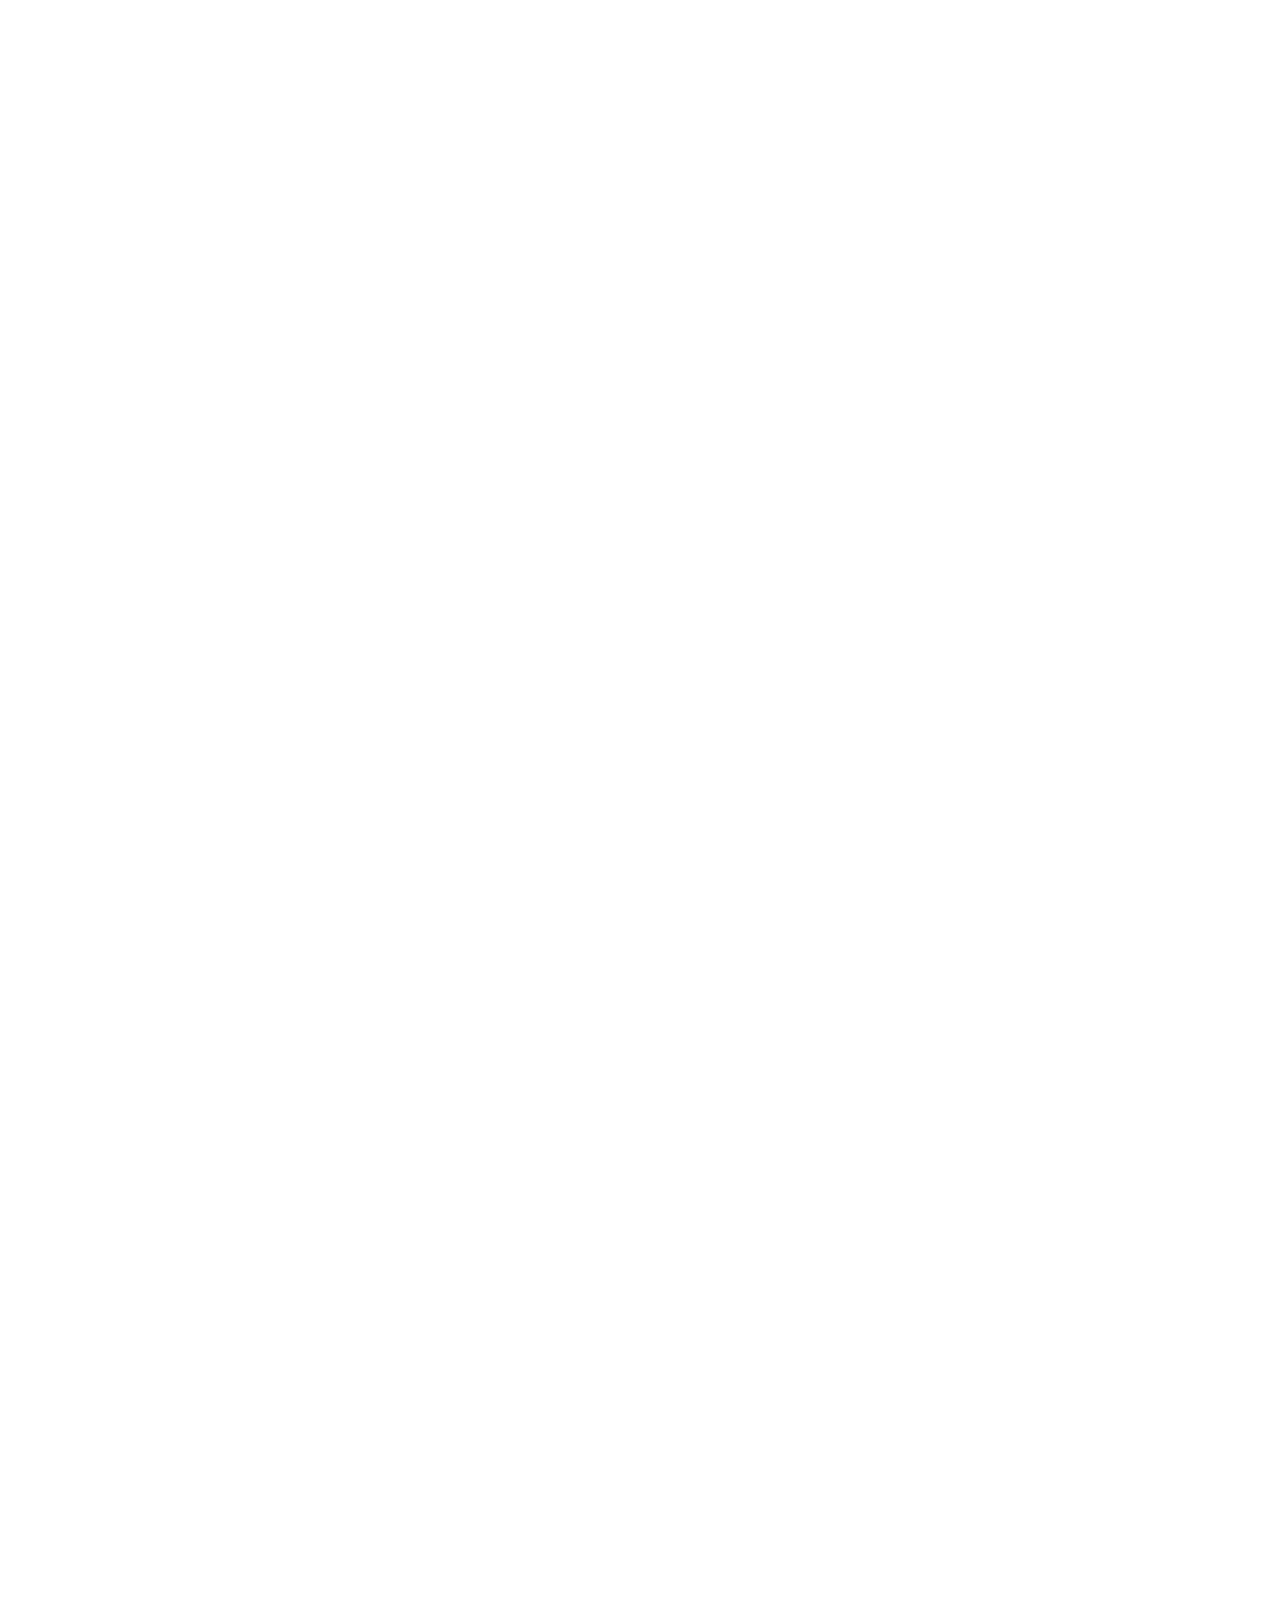
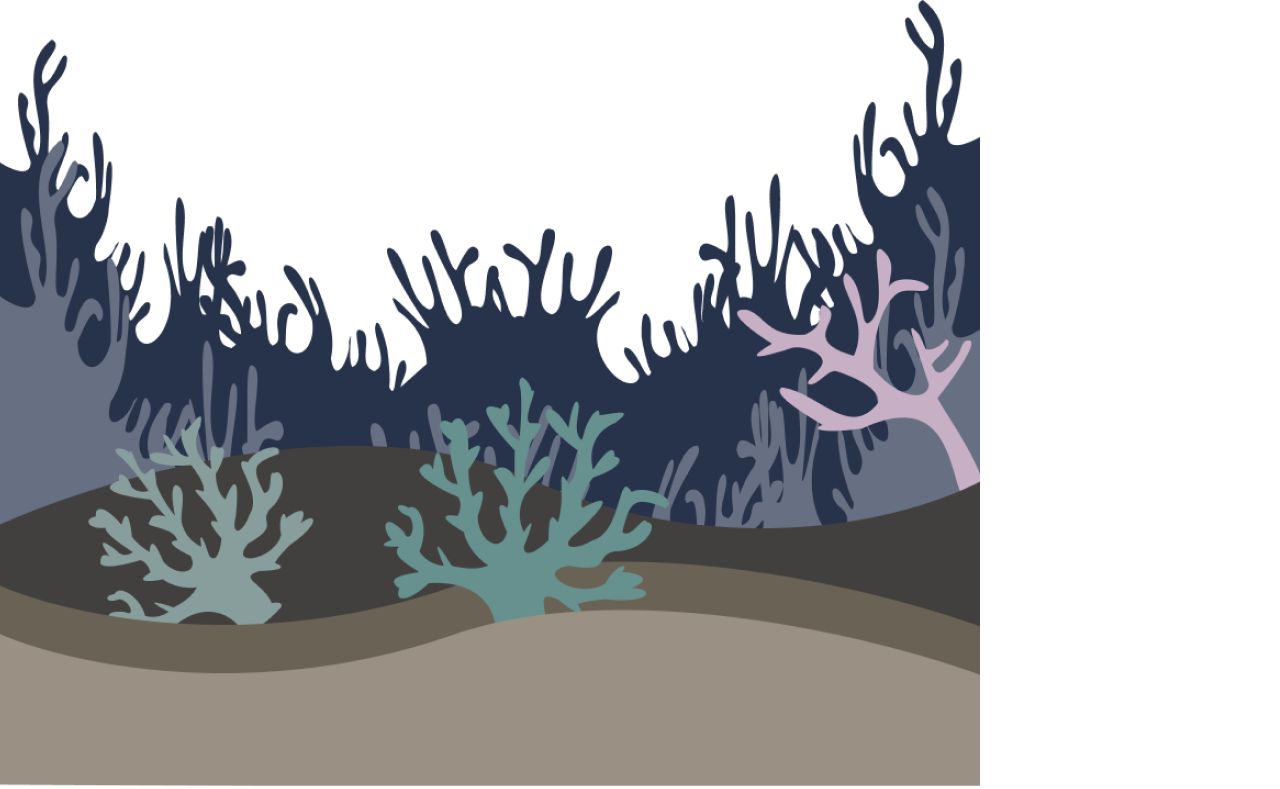
==== commit 53804d2b: "edit chart, img, css" ====
--- a/dcd_infographics/newpage.html
+++ b/dcd_infographics/newpage.html
@@ -9,6 +9,9 @@
         <script src="comps/swipedown.js"></script>
         <script src="comps/piechart.js"></script>
         <script src="comps/destructiveFishing.js"></script>
+
+        <script src="comps/scrollcont.js"></script>
+
         <link rel="stylesheet" href="./dead.css">
         <style>
 
@@ -87,14 +90,6 @@
 
     <div id="chart1">
         <the-piechart
-        img="img/piechart_25.png"
-        text="25% 
-        of the world’s fish stocks are <span>depleted</span> or <span>overexploited</span>"
-        ></the-piechart>
-    </div>
-
-    <div id="chart2">
-        <the-piechart
         img="img/piechart_40.png"
         text="40% 
         of the fishes that 
@@ -102,17 +97,37 @@
         ></the-piechart>
     </div>
 
+    <div id="chart2">
+        <the-piechart
+        img="img/piechart_25.png"
+        text="25% 
+        of the world’s fish stocks are <span>depleted</span> or <span>overexploited</span>"
+        ></the-piechart>
+    </div>
+
     <div id="chart3">
         <the-piechart
         img="img/piechart_55.png"
         text="About 55% 
-        of the world’s coral reefs are affected by overfishing."
+        of the world's coral reefs are affected by overfishing."
         ></the-piechart>
     </div>
 
-    <div id="destruct_ex">
+    <div id="destruct_ex1">
         <the-destruct
         img="img/cyanide_drawing.png"
+        ></the-destruct>
+    </div>
+
+    <div id="destruct_ex2">
+        <the-destruct
+        img="img/blastfishing_drawing.png"
+        ></the-destruct>
+    </div>
+
+    <div id="destruct_ex3">
+        <the-destruct
+        img="img/trawling_drawings.png"
         ></the-destruct>
     </div>
 
--- a/dcd_infographics/dead.css
+++ b/dcd_infographics/dead.css
@@ -101,20 +101,39 @@
 
 #chart1 {
     position:absolute;
-    top:3000px;
-    left:50px;
+    top:2000px;
+    right: 60px;
 }
 
 #chart2 {
     position:absolute;
-    top:2000px;
+    top:3000px;
     left:50px;
 }
 
 
 #chart3 {
-    position:absolute;
-    /* top:2000px;
-    left:50px; */
+    position: absolute;
+    top:5500px;
+    right:150px;
+
 }
 
+#destruct_ex1 {
+    position:absolute;
+    top: 3500px;
+    right: 100px;
+}
+
+#destruct_ex2 {
+    position:absolute;
+    top: 4000px;
+    left: 100px;
+}
+
+#destruct_ex3 {
+    position:absolute;
+    top: 4500px;
+    right: 100px;
+}
+
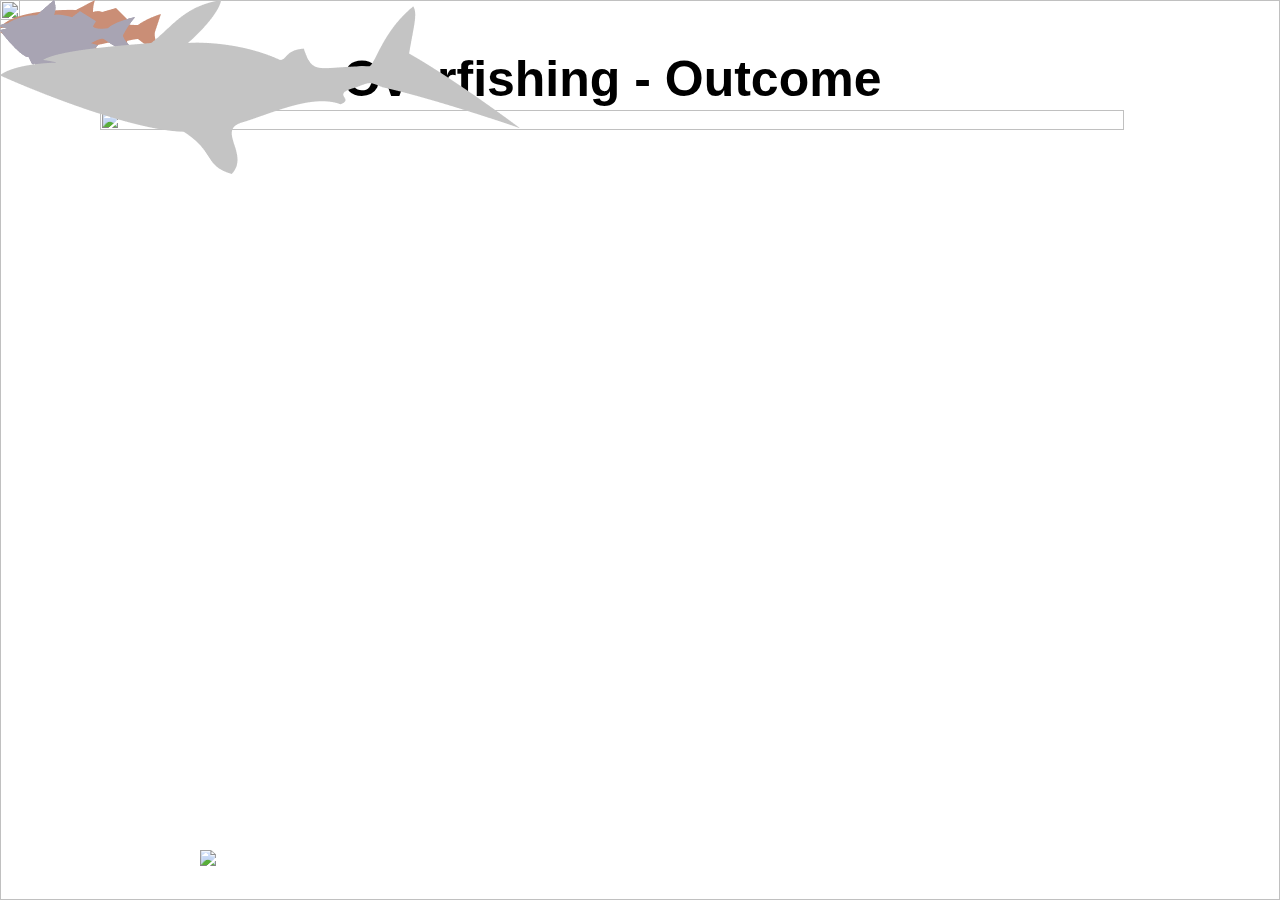
==== commit 80ae0431: "Touch up all the scroll functions" ====
--- a/dcd_infographics/newpage.html
+++ b/dcd_infographics/newpage.html
@@ -1,136 +1,170 @@
 <html>
     <head>
-        <title>Working Dirty</title>
+        <title>Overfishing Outcome</title>
+        <script src="comps/bodydirty.js"></script>
+        <script src="comps/fishbutton2.js"></script>
         <script src="comps/bannerresult.js"></script>
         <script src="comps/clouds.js"></script>               
         <script src="comps/boat.js"></script>
         <script src="comps/waves.js"></script>
         <script src="comps/fish.js"></script>
+        <script src="comps/groupfish.js"></script>
         <script src="comps/swipedown.js"></script>
         <script src="comps/piechart.js"></script>
         <script src="comps/destructiveFishing.js"></script>
-
         <script src="comps/scrollcont.js"></script>
 
         <link rel="stylesheet" href="./dead.css">
         <style>
-
-
+            #wrapper {
+                position: fixed;
+                left:0;
+                top:0;
+                height:100vh;
+                width:100vw;
+                overflow-y: auto;
+            }
         </style>
 </head>
 
 <body>
 
-    <div id="fishbutton">
-        <p>Tap the fish to see the Progress of Overfishing</p>
-        <a href="/index.html">
-        <img alt="click to overfishing outcome" src="img/tapfish2.png" ></a>
+    <div id="wrapper">
+
+        <the-bodydirty id="body"></the-bodydirty>
+
+        <div id="fishbutton2">
+            <the-fishbutton2></the-fishbutton2>
+        </div>
+
+        <div id="title">
+            <the-bannerresult
+            img="img/Banner_outcome.png"
+            ></the-bannerresult>
+        </div>
+
+        <div id="clouds">
+            <the-clouds
+            img1="img/Cloud_01.png"
+            img2="img/Cloud_02.png"
+            ></the-clouds>
+        </div>
+
+        <div id="waves">
+            <the-waves
+            img="img/Waves.png"
+            ></the-waves>
+        </div>
+
+        <div id="fishing_boat">
+            <the-boat
+            img="img/FishingBoat.png"
+            ></the-boat>
+        </div>
+
+        <the-fish
+            class="gray"
+            id="gray"
+            img="img/Fish_Gray.png"
+        ></the-fish>
+        <the-fish
+            class="gray2"
+            id="gray2"
+            img="img/Fish_Gray.png"
+        ></the-fish>
+        <the-fish
+            class="orange"
+            id="orange"
+            img="img/Fish_Orange.png"
+        ></the-fish>
+        <the-fish
+            class="gray3"
+            id="gray3"
+            img="img/Fish_Gray.png"
+        ></the-fish>
+        <the-fish
+            class="shark"
+            id="shark"
+            img="img/Shark_Big.png"
+        ></the-fish>
+        <coral-healthy id="coral1">
+            <img src="img/Coral_dead.png" alt="coral2">
+        </coral-healthy>
+        
+        <div id="swipedown">
+            <the-swipedown
+            id="swipe"
+            img="img/Swipedown.png"
+            ></the-swipedown>
+        </div>
+
+        <div id="groupfish">
+            <the-groupfish
+            img="img/FishGroup.png"
+            text="Populations of major commercial <span>species</span> have <span>declined</span> by more than <p>90%</p>"
+            ></the-groupfish>
+        </div>
+
+        <div id="chart1">
+            <the-piechart
+            img="img/piechart_40.png"
+            text="40% 
+            of the fishes that 
+            are caught worldwidely are from <span>bycatches</span>"
+            ></the-piechart>
+        </div>
+
+        <div id="chart2">
+            <the-piechart
+            img="img/piechart_25.png"
+            text="25% 
+            of the world’s fish stocks are <span>depleted</span> or <span>overexploited</span>"
+            ></the-piechart>
+        </div>
+
+        <div id="chart3">
+            <the-piechart
+            img="img/piechart_55_dead.png"
+            text="About 55% 
+            of the world's coral reefs are affected by overfishing"
+            ></the-piechart>
+        </div>
+
+        <div id="destruct_ex1">
+            <the-destruct
+            img="img/cyanide_drawing.png"
+            text="Cyanide Fishing"
+            ></the-destruct>
+        </div>
+
+        <div id="destruct_ex2">
+            <the-destruct
+            img="img/blastfishing_drawing.png"
+            text="Bottom Trawling"
+            ></the-destruct>
+        </div>
+
+        <div id="destruct_ex3">
+            <the-destruct
+            img="img/trawling_drawings.png"
+            text="Blast Fishing"
+            ></the-destruct>
+        </div>
     </div>
 
 
-    <div id="title">
-        <the-bannerresult
-        img="img/Banner_outcome.png"
-        ></the-bannerresult>
-    </div>
 
-    <div id="clouds">
-        <the-clouds
-        img1="img/Cloud_01.png"
-        img2="img/Cloud_02.png"
-        ></the-clouds>
-    </div>
+    <script>
+        //console.log(document.querySelector("#wrapper").offsetHeight)
+        // document.body.onload = () => {
+        //     document.querySelector("#wrapper").scrollTop = 4760;
 
-    <div id="waves">
-        <the-waves
-        img="img/Waves.png"
-        ></the-waves>
-    </div>
 
-    <div id="fishing_boat">
-        <the-boat
-        img="img/FishingBoat.png"
-        ></the-boat>
-    </div>
-
-    <the-fish
-        class="gray"
-        id="gray"
-        img="img/Fish_Gray.png"
-    ></the-fish>
-    <the-fish
-        class="gray2"
-        id="gray2"
-        img="img/Fish_Gray.png"
-    ></the-fish>
-    <the-fish
-        class="orange"
-        id="orange"
-        img="img/Fish_Orange.png"
-    ></the-fish>
-    <the-fish
-        class="gray3"
-        id="gray3"
-        img="img/Fish_Gray.png"
-    ></the-fish>
-    <the-fish
-        class="shark"
-        id="shark"
-        img="img/Shark_Big.png"
-    ></the-fish>
-    <coral-healthy id="coral1">
-        <img src="img/Coral_dead.png" alt="coral2">
-    </coral-healthy>
+            document.querySelector("#wrapper").onscroll = (e) => {
+                document.querySelector("#swipe").scrollFunction();
+            }
     
-    <div id="swipedown">
-        <the-swipedown
-        img="img/Swipedown.png"
-        ></the-swipedown>
-    </div>
-
-    <div id="chart1">
-        <the-piechart
-        img="img/piechart_40.png"
-        text="40% 
-        of the fishes that 
-        are caught worldwidely are from bycatches"
-        ></the-piechart>
-    </div>
-
-    <div id="chart2">
-        <the-piechart
-        img="img/piechart_25.png"
-        text="25% 
-        of the world’s fish stocks are <span>depleted</span> or <span>overexploited</span>"
-        ></the-piechart>
-    </div>
-
-    <div id="chart3">
-        <the-piechart
-        img="img/piechart_55.png"
-        text="About 55% 
-        of the world's coral reefs are affected by overfishing."
-        ></the-piechart>
-    </div>
-
-    <div id="destruct_ex1">
-        <the-destruct
-        img="img/cyanide_drawing.png"
-        ></the-destruct>
-    </div>
-
-    <div id="destruct_ex2">
-        <the-destruct
-        img="img/blastfishing_drawing.png"
-        ></the-destruct>
-    </div>
-
-    <div id="destruct_ex3">
-        <the-destruct
-        img="img/trawling_drawings.png"
-        ></the-destruct>
-    </div>
-
+    </script>
 
     
 </body>
--- a/dcd_infographics/dead.css
+++ b/dcd_infographics/dead.css
@@ -1,25 +1,7 @@
-body {
-    margin:0;
-    background-image: url('img/background_dirty.png');
-    background-size:100%;
-    background-repeat: no-repeat;
-    height: 6800px;
-    display: block;
-}
-
-#fishbutton {
-    position: absolute;
-    top:5000px;
-    left:50px;
-    display:block;
-    height:300px;
-    width:240px;
-}
-
-#fishbutton > p {
-    font-family: 'Open Sans', sans-serif;
-    font-size:38px;
-    width:238px;
+#groupfish {
+    position:absolute;
+    top:2200px;
+    left:60px; 
 }
 
 #coral1 {
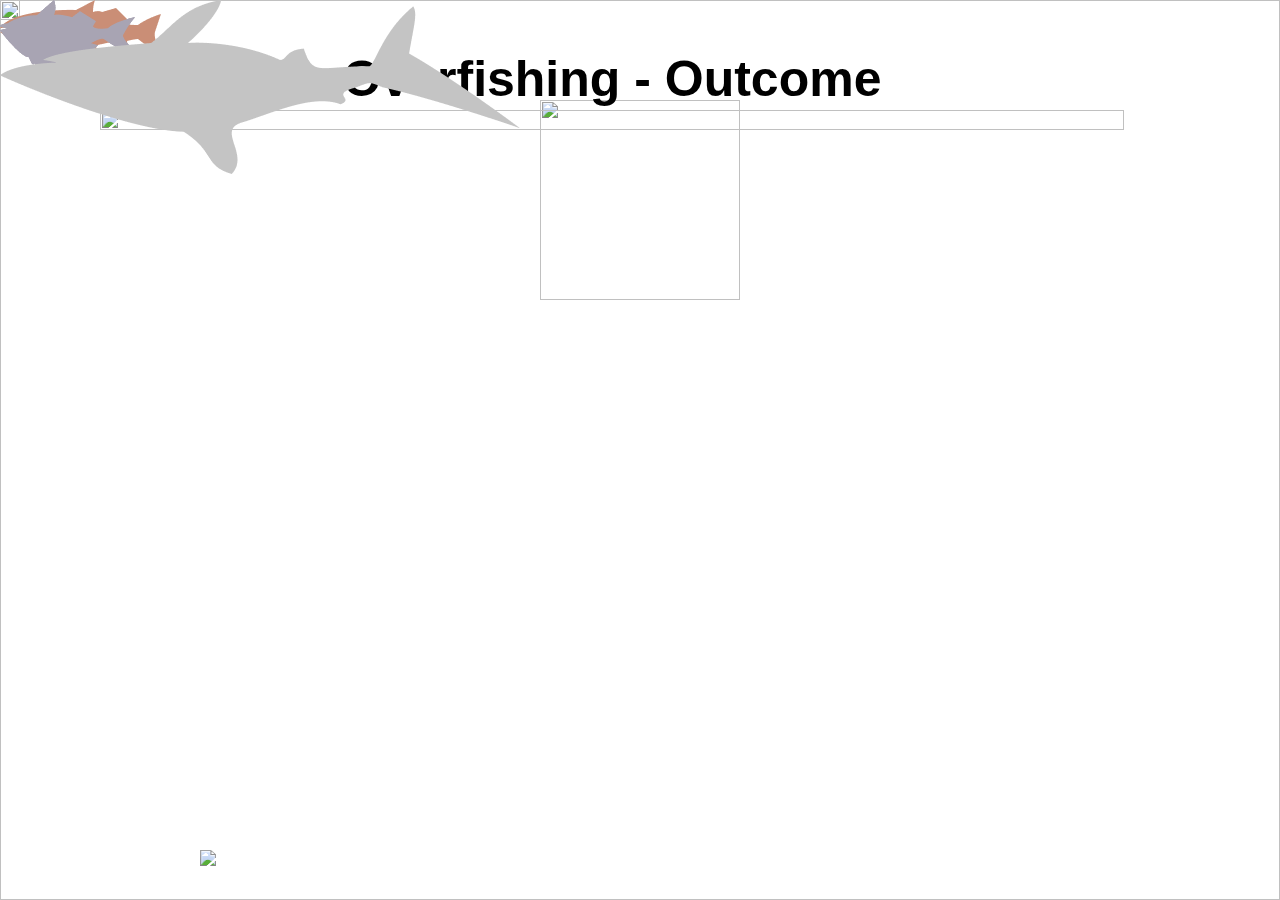
==== commit eec0acd5: "text and scroll opacity" ====
--- a/dcd_infographics/newpage.html
+++ b/dcd_infographics/newpage.html
@@ -30,6 +30,7 @@
 <body>
 
     <div id="wrapper">
+        <scroll-cont></scroll-cont>
 
         <the-bodydirty id="body"></the-bodydirty>
 
@@ -134,6 +135,11 @@
             <the-destruct
             img="img/cyanide_drawing.png"
             text="Cyanide Fishing"
+            desc="Spraying a sodium cyanide 
+            mixture into the desired fish's 
+            habitat in order to incapacitate 
+            the fish. It kills corol reefs 
+            and marine life."
             ></the-destruct>
         </div>
 
--- a/dcd_infographics/dead.css
+++ b/dcd_infographics/dead.css
@@ -83,7 +83,7 @@
 
 #chart1 {
     position:absolute;
-    top:2000px;
+    top:1300px;
     right: 60px;
 }
 
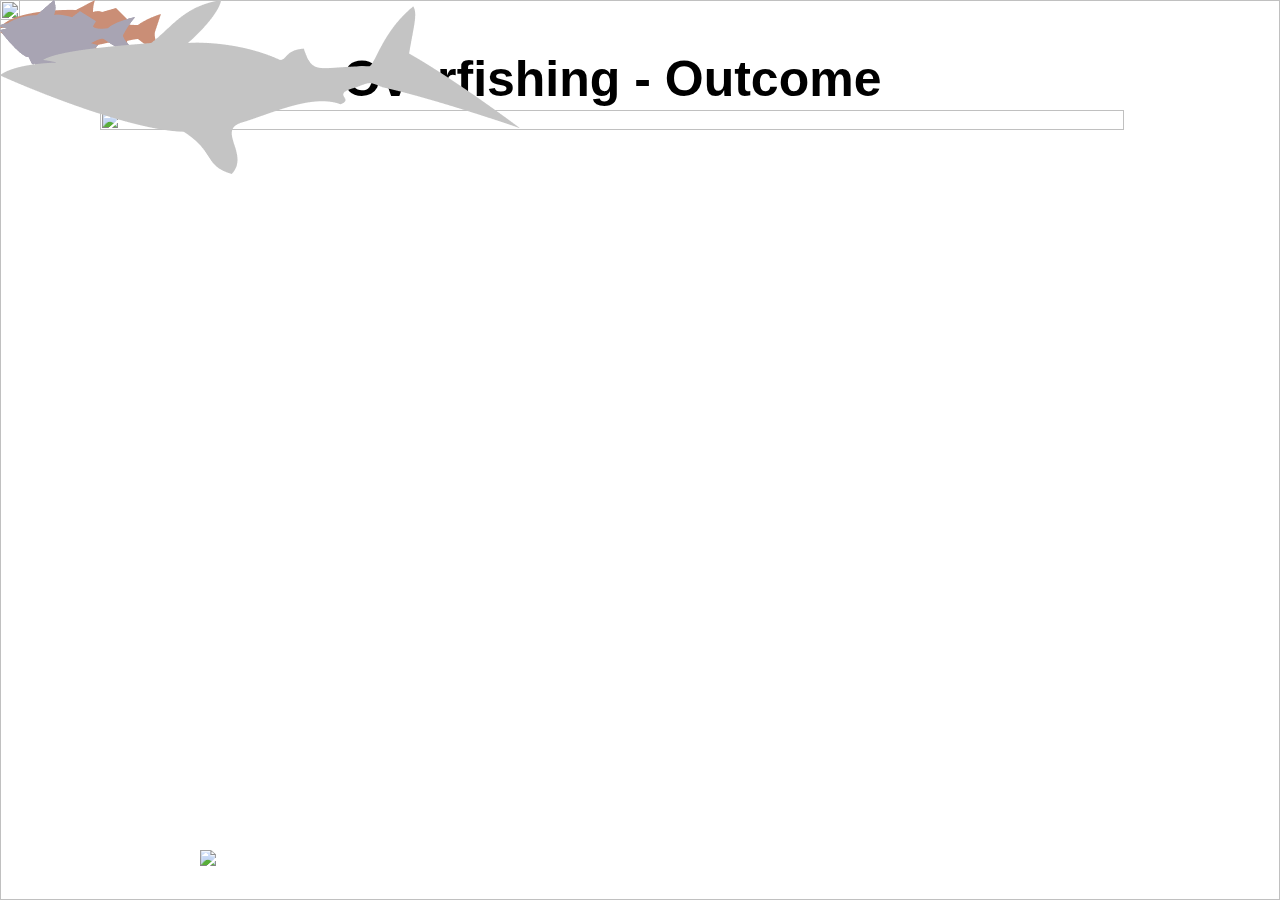
==== commit b3b70cbd: "des info css, update dest fishing" ====
--- a/dcd_infographics/newpage.html
+++ b/dcd_infographics/newpage.html
@@ -12,7 +12,8 @@
         <script src="comps/swipedown.js"></script>
         <script src="comps/piechart.js"></script>
         <script src="comps/destructiveFishing.js"></script>
-        <script src="comps/scrollcont.js"></script>
+        <script src="comps/des_info.js"></script>
+        <!-- <script src="comps/scrollcont.js"></script> -->
 
         <link rel="stylesheet" href="./dead.css">
         <style>
@@ -30,7 +31,7 @@
 <body>
 
     <div id="wrapper">
-        <scroll-cont></scroll-cont>
+        <!-- <scroll-cont></scroll-cont> -->
 
         <the-bodydirty id="body"></the-bodydirty>
 
@@ -135,26 +136,49 @@
             <the-destruct
             img="img/cyanide_drawing.png"
             text="Cyanide Fishing"
-            desc="Spraying a sodium cyanide 
-            mixture into the desired fish's 
-            habitat in order to incapacitate 
-            the fish. It kills corol reefs 
-            and marine life."
             ></the-destruct>
         </div>
 
         <div id="destruct_ex2">
             <the-destruct
             img="img/blastfishing_drawing.png"
-            text="Bottom Trawling"
+            text="Blast Fishing"
             ></the-destruct>
         </div>
 
         <div id="destruct_ex3">
             <the-destruct
             img="img/trawling_drawings.png"
-            text="Blast Fishing"
+            text="Bottom Trawling"
             ></the-destruct>
+        </div>
+        
+        <div id="des_info1">
+            <the-desinfo id="des_info1"
+                id="swipe"
+                desc="Spraying a sodium cyanide <br/>
+                mixture into the desired fish's <br/>
+                habitat in order to incapacitate the fish. <br/>
+                It kills corol reefs and marine life.">
+            </the-desinfo>
+        </div>
+        
+        <div id="des_info2">
+            <the-desinfo id="des_info2"
+                id="swipe"
+                desc="Using explosives to stun or <br/>
+                kill schools of fish for easy collection.">
+            </the-desinfo>
+        </div>
+
+        <div id="des_info3">
+            <the-desinfo id="des_info3"
+                id="swipe"
+                desc="Throwing big net into the seabed, <br/>
+                it destroyed the seabed and then pulled <br/>
+                for the collection, they also <br/>
+                catch unwanted fish / marine life.">
+            </the-desinfo>
         </div>
     </div>
 
@@ -169,6 +193,10 @@
             document.querySelector("#wrapper").onscroll = (e) => {
                 document.querySelector("#swipe").scrollFunction();
             }
+
+            // document.querySelector("#wrapper").onscroll = (e) => {
+            //     document.querySelector("#des_info").scrollFunction();
+            // }
     
     </script>
 
--- a/dcd_infographics/dead.css
+++ b/dcd_infographics/dead.css
@@ -119,3 +119,21 @@
     right: 100px;
 }
 
+#des_info1 {
+    position:absolute;
+    top: 1300px;
+    left: 300px;
+}
+
+#des_info2 {
+    position:absolute;
+    top: 1580px;
+    right: 300px;
+}
+
+#des_info3 {
+    position:absolute;
+    top: 1800px;
+    left: 300px;
+}
+
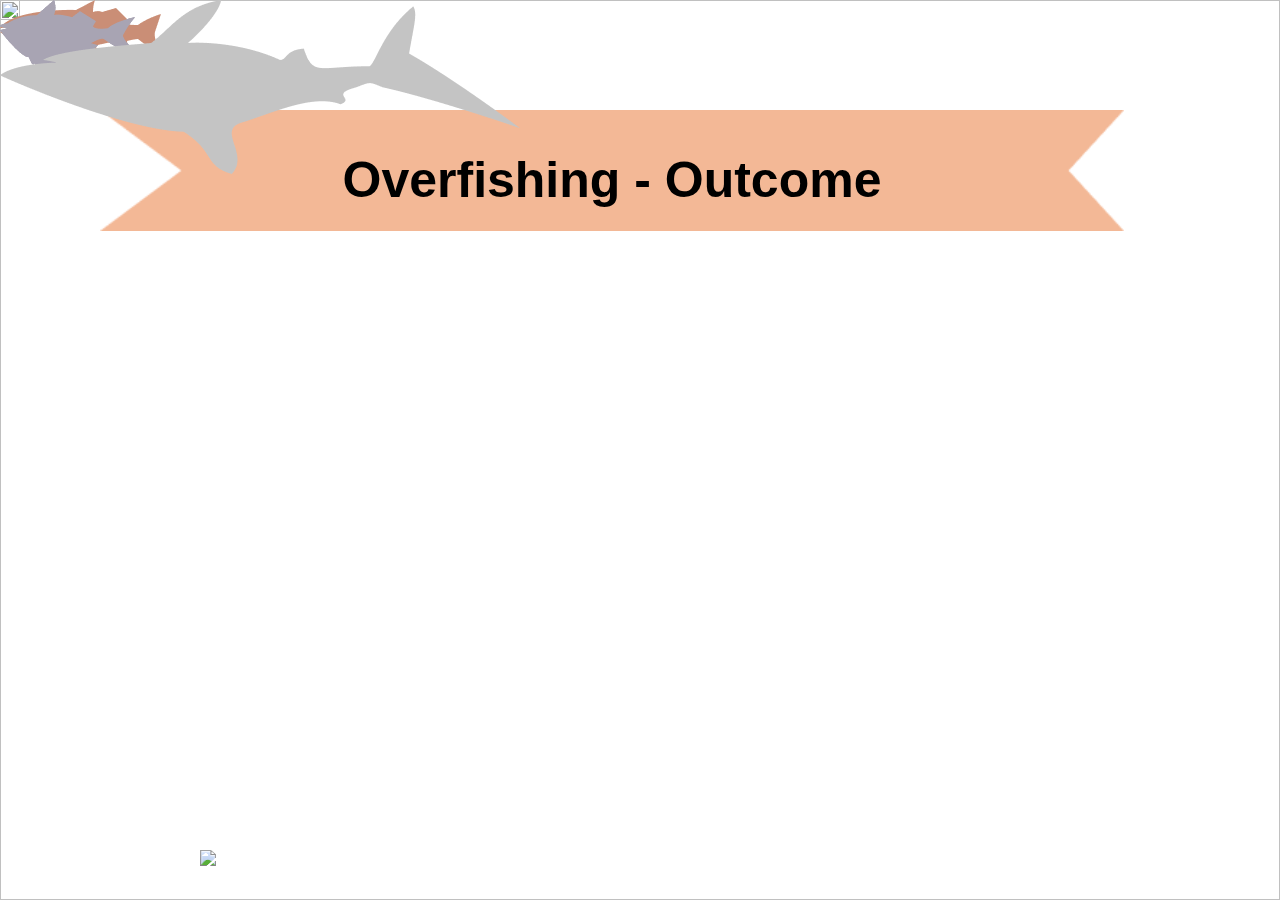
==== commit 4974fa8a: "retouch on destructive fishing" ====
--- a/dcd_infographics/newpage.html
+++ b/dcd_infographics/newpage.html
@@ -134,52 +134,38 @@
 
         <div id="destruct_ex1">
             <the-destruct
+            id="destruct"
             img="img/cyanide_drawing.png"
             text="Cyanide Fishing"
+            desc="Spraying a sodium cyanide
+            mixture into the desired fish's 
+            habitat in order to incapacitate the fish. 
+            It kills corol reefs and marine life."
             ></the-destruct>
         </div>
 
         <div id="destruct_ex2">
             <the-destruct
+            id="destruct"
             img="img/blastfishing_drawing.png"
             text="Blast Fishing"
+            desc="Using explosives to stun or
+                kill schools of fish for easy collection."
             ></the-destruct>
         </div>
 
         <div id="destruct_ex3">
             <the-destruct
+            id="destruct"
             img="img/trawling_drawings.png"
             text="Bottom Trawling"
+            desc="Throwing big net into the seabed, 
+            it destroyed the seabed and then pulled
+            for the collection, they also 
+            catch unwanted fish / marine life."
             ></the-destruct>
         </div>
         
-        <div id="des_info1">
-            <the-desinfo id="des_info1"
-                id="swipe"
-                desc="Spraying a sodium cyanide <br/>
-                mixture into the desired fish's <br/>
-                habitat in order to incapacitate the fish. <br/>
-                It kills corol reefs and marine life.">
-            </the-desinfo>
-        </div>
-        
-        <div id="des_info2">
-            <the-desinfo id="des_info2"
-                id="swipe"
-                desc="Using explosives to stun or <br/>
-                kill schools of fish for easy collection.">
-            </the-desinfo>
-        </div>
-
-        <div id="des_info3">
-            <the-desinfo id="des_info3"
-                id="swipe"
-                desc="Throwing big net into the seabed, <br/>
-                it destroyed the seabed and then pulled <br/>
-                for the collection, they also <br/>
-                catch unwanted fish / marine life.">
-            </the-desinfo>
-        </div>
     </div>
 
 
@@ -192,11 +178,8 @@
 
             document.querySelector("#wrapper").onscroll = (e) => {
                 document.querySelector("#swipe").scrollFunction();
+                document.querySelector("#desinfo").scrollFunction();
             }
-
-            // document.querySelector("#wrapper").onscroll = (e) => {
-            //     document.querySelector("#des_info").scrollFunction();
-            // }
     
     </script>
 
--- a/dcd_infographics/dead.css
+++ b/dcd_infographics/dead.css
@@ -6,7 +6,7 @@
 
 #coral1 {
     position: relative;
-    top: 5800px;
+    top: 6100px;
 
 }
 
@@ -104,36 +104,37 @@
 #destruct_ex1 {
     position:absolute;
     top: 3500px;
-    right: 100px;
+    left: 700px;
 }
 
 #destruct_ex2 {
     position:absolute;
-    top: 4000px;
-    left: 100px;
+    top: 4030px;
+    left:200px;
 }
 
 #destruct_ex3 {
     position:absolute;
-    top: 4500px;
-    right: 100px;
+    top: 4530px;
+    left: 700px;
 }
 
+/* 
 #des_info1 {
     position:absolute;
-    top: 1300px;
-    left: 300px;
+    top: 2600px;
+    left: 30px;
 }
 
 #des_info2 {
     position:absolute;
-    top: 1580px;
-    right: 300px;
+    top: 3125px;
+    left: 300px;
 }
 
 #des_info3 {
     position:absolute;
-    top: 1800px;
-    left: 300px;
-}
+    top: 3600px;
+    left: 20px;
+} */
 
